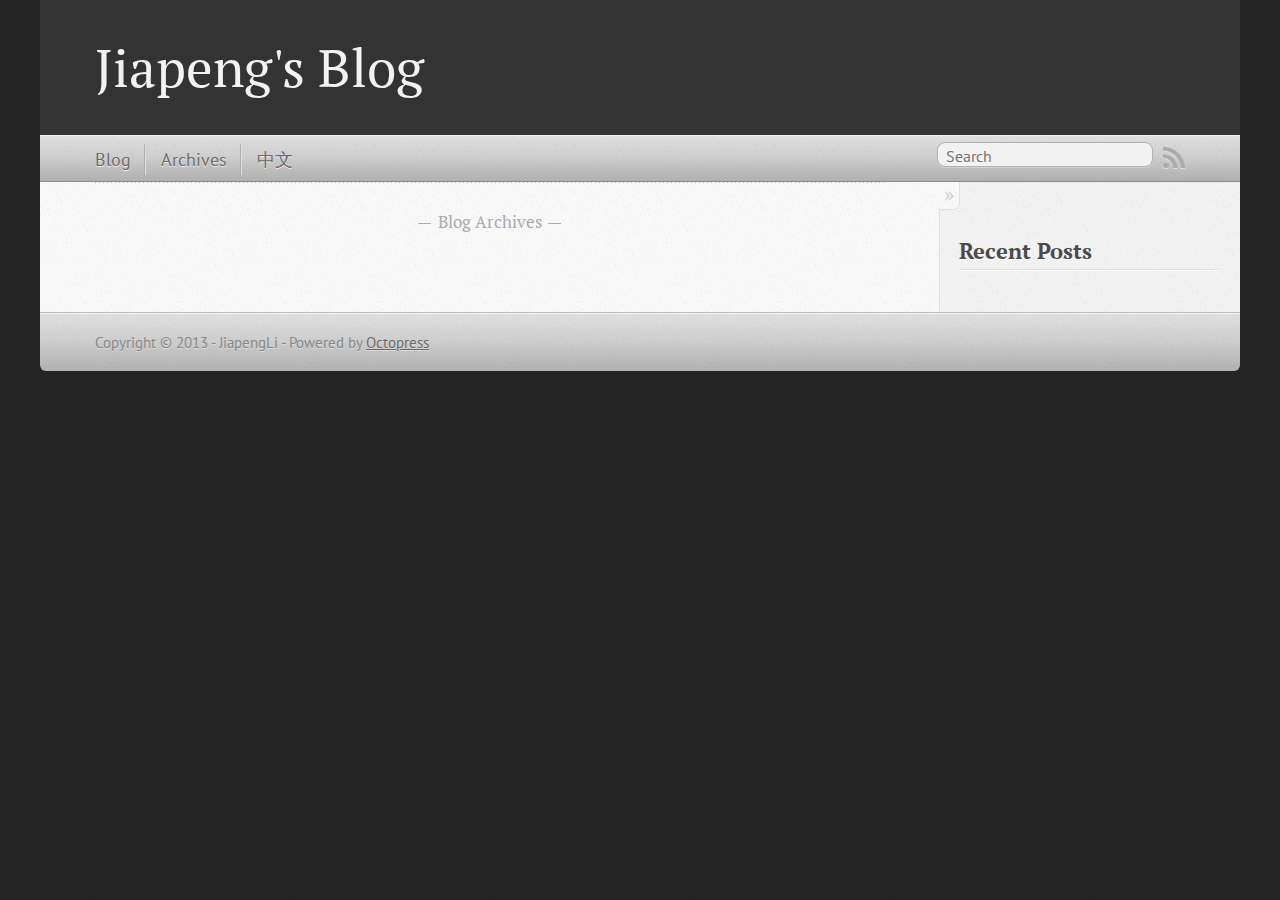
==== index.html @ 37bfa808 "Site updated at 2013-07-21 12:39:45 UTC" ====
<!DOCTYPE html>
<!--[if IEMobile 7 ]><html class="no-js iem7"><![endif]-->
<!--[if lt IE 9]><html class="no-js lte-ie8"><![endif]-->
<!--[if (gt IE 8)|(gt IEMobile 7)|!(IEMobile)|!(IE)]><!--><html class="no-js" lang="en"><!--<![endif]-->
<head>
  <meta charset="utf-8">
  <title>Jiapeng's Blog</title>
  <meta name="author" content="JiapengLi">

  
  <meta name="description" content=" Blog Archives Recent Posts ">
  

  <!-- http://t.co/dKP3o1e -->
  <meta name="HandheldFriendly" content="True">
  <meta name="MobileOptimized" content="320">
  <meta name="viewport" content="width=device-width, initial-scale=1">

  
  <link rel="canonical" href="http://en.jiapeng.me">
  <link href="./favicon.png" rel="icon">
  <link href="./stylesheets/screen.css" media="screen, projection" rel="stylesheet" type="text/css">
  <link href="/atom.xml" rel="alternate" title="Jiapeng's Blog" type="application/atom+xml">
  <script src="./javascripts/modernizr-2.0.js"></script>
  <script src="//ajax.googleapis.com/ajax/libs/jquery/1.9.1/jquery.min.js"></script>
  <script>!window.jQuery && document.write(unescape('%3Cscript src="./javascripts/lib/jquery.min.js"%3E%3C/script%3E'))</script>
  <script src="./javascripts/octopress.js" type="text/javascript"></script>
  <!--Fonts from Google"s Web font directory at http://google.com/webfonts -->
<link href="http://fonts.googleapis.com/css?family=PT+Serif:regular,italic,bold,bolditalic" rel="stylesheet" type="text/css">
<link href="http://fonts.googleapis.com/css?family=PT+Sans:regular,italic,bold,bolditalic" rel="stylesheet" type="text/css">

  

</head>

<body   >
  <header role="banner"><hgroup>
  <h1><a href="./">Jiapeng's Blog</a></h1>
  
</hgroup>

</header>
  <nav role="navigation"><ul class="subscription" data-subscription="rss">
  <li><a href="/atom.xml" rel="subscribe-rss" title="subscribe via RSS">RSS</a></li>
  
</ul>
  
<form action="http://google.com/search" method="get">
  <fieldset role="search">
    <input type="hidden" name="q" value="site:en.jiapeng.me" />
    <input class="search" type="text" name="q" results="0" placeholder="Search"/>
  </fieldset>
</form>
  
<ul class="main-navigation">
  <li><a href="./">Blog</a></li>
  <li><a href="./blog/archives">Archives</a></li>
  
    <li><a href="http://cn.jiapeng.me/" target="_blank">中文</a></li>
  
  
</ul>

</nav>
  <div id="main">
    <div id="content">
      <div class="blog-index">
  
  
  <div class="pagination">
    
    <a href="./blog/archives">Blog Archives</a>
    
  </div>
</div>
<aside class="sidebar">
  
    <section>
  <h1>Recent Posts</h1>
  <ul id="recent_posts">
    
  </ul>
</section>





  
</aside>

    </div>
  </div>
  <footer role="contentinfo"><p>
  Copyright &copy; 2013 - JiapengLi -
  <span class="credit">Powered by <a href="http://octopress.org">Octopress</a></span>
</p>

</footer>
  







  <script type="text/javascript">
    (function(){
      var twitterWidgets = document.createElement('script');
      twitterWidgets.type = 'text/javascript';
      twitterWidgets.async = true;
      twitterWidgets.src = '//platform.twitter.com/widgets.js';
      document.getElementsByTagName('head')[0].appendChild(twitterWidgets);
    })();
  </script>





</body>
</html>
---- stylesheets/screen.css ----
html,body,div,span,applet,object,iframe,h1,h2,h3,h4,h5,h6,p,blockquote,pre,a,abbr,acronym,address,big,cite,code,del,dfn,em,img,ins,kbd,q,s,samp,small,strike,strong,sub,sup,tt,var,b,u,i,center,dl,dt,dd,ol,ul,li,fieldset,form,label,legend,table,caption,tbody,tfoot,thead,tr,th,td,article,aside,canvas,details,embed,figure,figcaption,footer,header,hgroup,menu,nav,output,ruby,section,summary,time,mark,audio,video{margin:0;padding:0;border:0;font:inherit;font-size:100%;vertical-align:baseline}html{line-height:1}ol,ul{list-style:none}table{border-collapse:collapse;border-spacing:0}caption,th,td{text-align:left;font-weight:normal;vertical-align:middle}q,blockquote{quotes:none}q:before,q:after,blockquote:before,blockquote:after{content:"";content:none}a img{border:none}article,aside,details,figcaption,figure,footer,header,hgroup,menu,nav,section,summary{display:block}a{color:#1863a1}a:visited{color:#751590}a:focus{color:#0181eb}a:hover{color:#0181eb}a:active{color:#01579f}aside.sidebar a{color:#1863a1}aside.sidebar a:focus{color:#0181eb}aside.sidebar a:hover{color:#0181eb}aside.sidebar a:active{color:#01579f}a{-webkit-transition:color 0.3s;-moz-transition:color 0.3s;-o-transition:color 0.3s;transition:color 0.3s}html{background:#252525 url('/images/line-tile.png?1374402811') top left}body>div{background:#f2f2f2 url('/images/noise.png?1374402811') top left;border-bottom:1px solid #bfbfbf}body>div>div{background:#f8f8f8 url('/images/noise.png?1374402811') top left;border-right:1px solid #e0e0e0}.heading,body>header h1,h1,h2,h3,h4,h5,h6{font-family:"PT Serif","Georgia","Helvetica Neue",Arial,sans-serif}.sans,body>header h2,article header p.meta,article>footer,#content .blog-index footer,html .gist .gist-file .gist-meta,#blog-archives a.category,#blog-archives time,aside.sidebar section,body>footer{font-family:"PT Sans","Helvetica Neue",Arial,sans-serif}.serif,body,#content .blog-index a[rel=full-article]{font-family:"PT Serif",Georgia,Times,"Times New Roman",serif}.mono,pre,code,tt,p code,li code{font-family:Menlo,Monaco,"Andale Mono","lucida console","Courier New",monospace}body>header h1{font-size:2.2em;font-family:"PT Serif","Georgia","Helvetica Neue",Arial,sans-serif;font-weight:normal;line-height:1.2em;margin-bottom:0.6667em}body>header h2{font-family:"PT Serif","Georgia","Helvetica Neue",Arial,sans-serif}body{line-height:1.5em;color:#222}h1{font-size:2.2em;line-height:1.2em}@media only screen and (min-width: 992px){body{font-size:1.15em}h1{font-size:2.6em;line-height:1.2em}}h1,h2,h3,h4,h5,h6{text-rendering:optimizelegibility;margin-bottom:1em;font-weight:bold}h2,section h1{font-size:1.5em}h3,section h2,section section h1{font-size:1.3em}h4,section h3,section section h2,section section section h1{font-size:1em}h5,section h4,section section h3{font-size:.9em}h6,section h5,section section h4,section section section h3{font-size:.8em}p,article blockquote,ul,ol{margin-bottom:1.5em}ul{list-style-type:disc}ul ul{list-style-type:circle;margin-bottom:0px}ul ul ul{list-style-type:square;margin-bottom:0px}ol{list-style-type:decimal}ol ol{list-style-type:lower-alpha;margin-bottom:0px}ol ol ol{list-style-type:lower-roman;margin-bottom:0px}ul,ul ul,ul ol,ol,ol ul,ol ol{margin-left:1.3em}ul ul,ul ol,ol ul,ol ol{margin-bottom:0em}strong{font-weight:bold}em{font-style:italic}sup,sub{font-size:0.75em;position:relative;display:inline-block;padding:0 .2em;line-height:.8em}sup{top:-.5em}sub{bottom:-.5em}a[rev='footnote']{font-size:.75em;padding:0 .3em;line-height:1}q{font-style:italic}q:before{content:"\201C"}q:after{content:"\201D"}em,dfn{font-style:italic}strong,dfn{font-weight:bold}del,s{text-decoration:line-through}abbr,acronym{border-bottom:1px dotted;cursor:help}hr{margin-bottom:0.2em}small{font-size:.8em}big{font-size:1.2em}article blockquote{font-style:italic;position:relative;font-size:1.2em;line-height:1.5em;padding-left:1em;border-left:4px solid rgba(170,170,170,0.5)}article blockquote cite{font-style:italic}article blockquote cite a{color:#aaa !important;word-wrap:break-word}article blockquote cite:before{content:'\2014';padding-right:.3em;padding-left:.3em;color:#aaa}@media only screen and (min-width: 992px){article blockquote{padding-left:1.5em;border-left-width:4px}}.pullquote-right:before,.pullquote-left:before{padding:0;border:none;content:attr(data-pullquote);float:right;width:45%;margin:.5em 0 1em 1.5em;position:relative;top:7px;font-size:1.4em;line-height:1.45em}.pullquote-left:before{float:left;margin:.5em 1.5em 1em 0}.force-wrap,article a,aside.sidebar a{white-space:-moz-pre-wrap;white-space:-pre-wrap;white-space:-o-pre-wrap;white-space:pre-wrap;word-wrap:break-word}.group,body>header,body>nav,body>footer,body #content>article,body #content>div>article,body #content>div>section,body div.pagination,aside.sidebar,#main,#content,.sidebar{*zoom:1}.group:after,body>header:after,body>nav:after,body>footer:after,body #content>article:after,body #content>div>section:after,body div.pagination:after,#main:after,#content:after,.sidebar:after{content:"";display:table;clear:both}body{-webkit-text-size-adjust:none;max-width:1200px;position:relative;margin:0 auto}body>header,body>nav,body>footer,body #content>article,body #content>div>article,body #content>div>section{padding-left:18px;padding-right:18px}@media only screen and (min-width: 480px){body>header,body>nav,body>footer,body #content>article,body #content>div>article,body #content>div>section{padding-left:25px;padding-right:25px}}@media only screen and (min-width: 768px){body>header,body>nav,body>footer,body #content>article,body #content>div>article,body #content>div>section{padding-left:35px;padding-right:35px}}@media only screen and (min-width: 992px){body>header,body>nav,body>footer,body #content>article,body #content>div>article,body #content>div>section{padding-left:55px;padding-right:55px}}body div.pagination{margin-left:18px;margin-right:18px}@media only screen and (min-width: 480px){body div.pagination{margin-left:25px;margin-right:25px}}@media only screen and (min-width: 768px){body div.pagination{margin-left:35px;margin-right:35px}}@media only screen and (min-width: 992px){body div.pagination{margin-left:55px;margin-right:55px}}body>header{font-size:1em;padding-top:1.5em;padding-bottom:1.5em}#content{overflow:hidden}#content>div,#content>article{width:100%}aside.sidebar{float:none;padding:0 18px 1px;background-color:#f7f7f7;border-top:1px solid #e0e0e0}.flex-content,article img,article video,article .flash-video,aside.sidebar img{max-width:100%;height:auto}.basic-alignment.left,article img.left,article video.left,article .left.flash-video,aside.sidebar img.left{float:left;margin-right:1.5em}.basic-alignment.right,article img.right,article video.right,article .right.flash-video,aside.sidebar img.right{float:right;margin-left:1.5em}.basic-alignment.center,article img.center,article video.center,article .center.flash-video,aside.sidebar img.center{display:block;margin:0 auto 1.5em}.basic-alignment.left,article img.left,article video.left,article .left.flash-video,aside.sidebar img.left,.basic-alignment.right,article img.right,article video.right,article .right.flash-video,aside.sidebar img.right{margin-bottom:.8em}.toggle-sidebar,.no-sidebar .toggle-sidebar{display:none}@media only screen and (min-width: 750px){body.sidebar-footer aside.sidebar{float:none;width:auto;clear:left;margin:0;padding:0 35px 1px;background-color:#f7f7f7;border-top:1px solid #eaeaea}body.sidebar-footer aside.sidebar section.odd,body.sidebar-footer aside.sidebar section.even{float:left;width:48%}body.sidebar-footer aside.sidebar section.odd{margin-left:0}body.sidebar-footer aside.sidebar section.even{margin-left:4%}body.sidebar-footer aside.sidebar.thirds section{width:30%;margin-left:5%}body.sidebar-footer aside.sidebar.thirds section.first{margin-left:0;clear:both}}body.sidebar-footer #content{margin-right:0px}body.sidebar-footer .toggle-sidebar{display:none}@media only screen and (min-width: 550px){body>header{font-size:1em}}@media only screen and (min-width: 750px){aside.sidebar{float:none;width:auto;clear:left;margin:0;padding:0 35px 1px;background-color:#f7f7f7;border-top:1px solid #eaeaea}aside.sidebar section.odd,aside.sidebar section.even{float:left;width:48%}aside.sidebar section.odd{margin-left:0}aside.sidebar section.even{margin-left:4%}aside.sidebar.thirds section{width:30%;margin-left:5%}aside.sidebar.thirds section.first{margin-left:0;clear:both}}@media only screen and (min-width: 768px){body{-webkit-text-size-adjust:auto}body>header{font-size:1.2em}#main{padding:0;margin:0 auto}#content{overflow:visible;margin-right:240px;position:relative}.no-sidebar #content{margin-right:0;border-right:0}.collapse-sidebar #content{margin-right:20px}#content>div,#content>article{padding-top:17.5px;padding-bottom:17.5px;float:left}aside.sidebar{width:210px;padding:0 15px 15px;background:none;clear:none;float:left;margin:0 -100% 0 0}aside.sidebar section{width:auto;margin-left:0}aside.sidebar section.odd,aside.sidebar section.even{float:none;width:auto;margin-left:0}.collapse-sidebar aside.sidebar{float:none;width:auto;clear:left;margin:0;padding:0 35px 1px;background-color:#f7f7f7;border-top:1px solid #eaeaea}.collapse-sidebar aside.sidebar section.odd,.collapse-sidebar aside.sidebar section.even{float:left;width:48%}.collapse-sidebar aside.sidebar section.odd{margin-left:0}.collapse-sidebar aside.sidebar section.even{margin-left:4%}.collapse-sidebar aside.sidebar.thirds section{width:30%;margin-left:5%}.collapse-sidebar aside.sidebar.thirds section.first{margin-left:0;clear:both}}@media only screen and (min-width: 992px){body>header{font-size:1.3em}#content{margin-right:300px}#content>div,#content>article{padding-top:27.5px;padding-bottom:27.5px}aside.sidebar{width:260px;padding:1.2em 20px 20px}.collapse-sidebar aside.sidebar{padding-left:55px;padding-right:55px}}@media only screen and (min-width: 768px){ul,ol{margin-left:0}}body>header{background:#333}body>header h1{display:inline-block;margin:0}body>header h1 a,body>header h1 a:visited,body>header h1 a:hover{color:#f2f2f2;text-decoration:none}body>header h2{margin:.2em 0 0;font-size:1em;color:#aaa;font-weight:normal}body>nav{position:relative;background-color:#ccc;background:url('/images/noise.png?1374402811'),-webkit-gradient(linear, 50% 0%, 50% 100%, color-stop(0%, #e0e0e0), color-stop(50%, #cccccc), color-stop(100%, #b0b0b0));background:url('/images/noise.png?1374402811'),-webkit-linear-gradient(#e0e0e0,#cccccc,#b0b0b0);background:url('/images/noise.png?1374402811'),-moz-linear-gradient(#e0e0e0,#cccccc,#b0b0b0);background:url('/images/noise.png?1374402811'),-o-linear-gradient(#e0e0e0,#cccccc,#b0b0b0);background:url('/images/noise.png?1374402811'),linear-gradient(#e0e0e0,#cccccc,#b0b0b0);border-top:1px solid #f2f2f2;border-bottom:1px solid #8c8c8c;padding-top:.35em;padding-bottom:.35em}body>nav form{-webkit-background-clip:padding;-moz-background-clip:padding;background-clip:padding-box;margin:0;padding:0}body>nav form .search{padding:.3em .5em 0;font-size:.85em;font-family:"PT Sans","Helvetica Neue",Arial,sans-serif;line-height:1.1em;width:95%;-webkit-border-radius:0.5em;-moz-border-radius:0.5em;-ms-border-radius:0.5em;-o-border-radius:0.5em;border-radius:0.5em;-webkit-background-clip:padding;-moz-background-clip:padding;background-clip:padding-box;-webkit-box-shadow:#d1d1d1 0 1px;-moz-box-shadow:#d1d1d1 0 1px;box-shadow:#d1d1d1 0 1px;background-color:#f2f2f2;border:1px solid #b3b3b3;color:#888}body>nav form .search:focus{color:#444;border-color:#80b1df;-webkit-box-shadow:#80b1df 0 0 4px,#80b1df 0 0 3px inset;-moz-box-shadow:#80b1df 0 0 4px,#80b1df 0 0 3px inset;box-shadow:#80b1df 0 0 4px,#80b1df 0 0 3px inset;background-color:#fff;outline:none}body>nav fieldset[role=search]{float:right;width:48%}body>nav fieldset.mobile-nav{float:left;width:48%}body>nav fieldset.mobile-nav select{width:100%;font-size:.8em;border:1px solid #888}body>nav ul{display:none}@media only screen and (min-width: 550px){body>nav{font-size:.9em}body>nav ul{margin:0;padding:0;border:0;overflow:hidden;*zoom:1;float:left;display:block;padding-top:.15em}body>nav ul li{list-style-image:none;list-style-type:none;margin-left:0;white-space:nowrap;display:inline;float:left;padding-left:0;padding-right:0}body>nav ul li:first-child,body>nav ul li.first{padding-left:0}body>nav ul li:last-child{padding-right:0}body>nav ul li.last{padding-right:0}body>nav ul.subscription{margin-left:.8em;float:right}body>nav ul.subscription li:last-child a{padding-right:0}body>nav ul li{margin:0}body>nav a{color:#6b6b6b;font-family:"PT Sans","Helvetica Neue",Arial,sans-serif;text-shadow:#ebebeb 0 1px;float:left;text-decoration:none;font-size:1.1em;padding:.1em 0;line-height:1.5em}body>nav a:visited{color:#6b6b6b}body>nav a:hover{color:#2b2b2b}body>nav li+li{border-left:1px solid #b0b0b0;margin-left:.8em}body>nav li+li a{padding-left:.8em;border-left:1px solid #dedede}body>nav form{float:right;text-align:left;padding-left:.8em;width:175px}body>nav form .search{width:93%;font-size:.95em;line-height:1.2em}body>nav ul[data-subscription$=email]+form{width:97px}body>nav ul[data-subscription$=email]+form .search{width:91%}body>nav fieldset.mobile-nav{display:none}body>nav fieldset[role=search]{width:99%}}@media only screen and (min-width: 992px){body>nav form{width:215px}body>nav ul[data-subscription$=email]+form{width:147px}}.no-placeholder body>nav .search{background:#f2f2f2 url('/images/search.png?1374402811') 0.3em 0.25em no-repeat;text-indent:1.3em}@media only screen and (min-width: 550px){.maskImage body>nav ul[data-subscription$=email]+form{width:123px}}@media only screen and (min-width: 992px){.maskImage body>nav ul[data-subscription$=email]+form{width:173px}}.maskImage ul.subscription{position:relative;top:.2em}.maskImage ul.subscription li,.maskImage ul.subscription a{border:0;padding:0}.maskImage a[rel=subscribe-rss]{position:relative;top:0px;text-indent:-999999em;background-color:#dedede;border:0;padding:0}.maskImage a[rel=subscribe-rss],.maskImage a[rel=subscribe-rss]:after{-webkit-mask-image:url('/images/rss.png?1374402811');-moz-mask-image:url('/images/rss.png?1374402811');-ms-mask-image:url('/images/rss.png?1374402811');-o-mask-image:url('/images/rss.png?1374402811');mask-image:url('/images/rss.png?1374402811');-webkit-mask-repeat:no-repeat;-moz-mask-repeat:no-repeat;-ms-mask-repeat:no-repeat;-o-mask-repeat:no-repeat;mask-repeat:no-repeat;width:22px;height:22px}.maskImage a[rel=subscribe-rss]:after{content:"";position:absolute;top:-1px;left:0;background-color:#ababab}.maskImage a[rel=subscribe-rss]:hover:after{background-color:#9e9e9e}.maskImage a[rel=subscribe-email]{position:relative;top:0px;text-indent:-999999em;background-color:#dedede;border:0;padding:0}.maskImage a[rel=subscribe-email],.maskImage a[rel=subscribe-email]:after{-webkit-mask-image:url('/images/email.png?1374402811');-moz-mask-image:url('/images/email.png?1374402811');-ms-mask-image:url('/images/email.png?1374402811');-o-mask-image:url('/images/email.png?1374402811');mask-image:url('/images/email.png?1374402811');-webkit-mask-repeat:no-repeat;-moz-mask-repeat:no-repeat;-ms-mask-repeat:no-repeat;-o-mask-repeat:no-repeat;mask-repeat:no-repeat;width:28px;height:22px}.maskImage a[rel=subscribe-email]:after{content:"";position:absolute;top:-1px;left:0;background-color:#ababab}.maskImage a[rel=subscribe-email]:hover:after{background-color:#9e9e9e}article{padding-top:1em}article header{position:relative;padding-top:2em;padding-bottom:1em;margin-bottom:1em;background:url('[data-uri]') bottom left repeat-x}article header h1{margin:0}article header h1 a{text-decoration:none}article header h1 a:hover{text-decoration:underline}article header p{font-size:.9em;color:#aaa;margin:0}article header p.meta{text-transform:uppercase;position:absolute;top:0}@media only screen and (min-width: 768px){article header{margin-bottom:1.5em;padding-bottom:1em;background:url('[data-uri]') bottom left repeat-x}}article h2{padding-top:0.8em;background:url('[data-uri]') top left repeat-x}.entry-content article h2:first-child,article header+h2{padding-top:0}article h2:first-child,article header+h2{background:none}article .feature{padding-top:.5em;margin-bottom:1em;padding-bottom:1em;background:url('[data-uri]') bottom left repeat-x;font-size:2.0em;font-style:italic;line-height:1.3em}article img,article video,article .flash-video{-webkit-border-radius:0.3em;-moz-border-radius:0.3em;-ms-border-radius:0.3em;-o-border-radius:0.3em;border-radius:0.3em;-webkit-box-shadow:rgba(0,0,0,0.15) 0 1px 4px;-moz-box-shadow:rgba(0,0,0,0.15) 0 1px 4px;box-shadow:rgba(0,0,0,0.15) 0 1px 4px;-webkit-box-sizing:border-box;-moz-box-sizing:border-box;box-sizing:border-box;border:#fff 0.5em solid}article video,article .flash-video{margin:0 auto 1.5em}article video{display:block;width:100%}article .flash-video>div{position:relative;display:block;padding-bottom:56.25%;padding-top:1px;height:0;overflow:hidden}article .flash-video>div iframe,article .flash-video>div object,article .flash-video>div embed{position:absolute;top:0;left:0;width:100%;height:100%}article>footer{padding-bottom:2.5em;margin-top:2em}article>footer p.meta{margin-bottom:.8em;font-size:.85em;clear:both;overflow:hidden}.blog-index article+article{background:url('[data-uri]') top left repeat-x}#content .blog-index{padding-top:0;padding-bottom:0}#content .blog-index article{padding-top:2em}#content .blog-index article header{background:none;padding-bottom:0}#content .blog-index article h1{font-size:2.2em}#content .blog-index article h1 a{color:inherit}#content .blog-index article h1 a:hover{color:#0181eb}#content .blog-index a[rel=full-article]{background:#ebebeb;display:inline-block;padding:.4em .8em;margin-right:.5em;text-decoration:none;color:#666;-webkit-transition:background-color 0.5s;-moz-transition:background-color 0.5s;-o-transition:background-color 0.5s;transition:background-color 0.5s}#content .blog-index a[rel=full-article]:hover{background:#0181eb;text-shadow:none;color:#f8f8f8}#content .blog-index footer{margin-top:1em}.separator,article>footer .byline+time:before,article>footer time+time:before,article>footer .comments:before,article>footer .byline ~ .categories:before{content:"\2022 ";padding:0 .4em 0 .2em;display:inline-block}#content div.pagination{text-align:center;font-size:.95em;position:relative;background:url('[data-uri]') top left repeat-x;padding-top:1.5em;padding-bottom:1.5em}#content div.pagination a{text-decoration:none;color:#aaa}#content div.pagination a.prev{position:absolute;left:0}#content div.pagination a.next{position:absolute;right:0}#content div.pagination a:hover{color:#0181eb}#content div.pagination a[href*=archive]:before,#content div.pagination a[href*=archive]:after{content:'\2014';padding:0 .3em}p.meta+.sharing{padding-top:1em;padding-left:0;background:url('[data-uri]') top left repeat-x}#fb-root{display:none}.highlight,html .gist .gist-file .gist-syntax .gist-highlight{border:1px solid #05232b !important}.highlight table td.code,html .gist .gist-file .gist-syntax .gist-highlight table td.code{width:100%}.highlight .line-numbers,html .gist .gist-file .gist-syntax .highlight .line_numbers{text-align:right;font-size:13px;line-height:1.45em;background:#073642 url('/images/noise.png?1374402811') top left !important;border-right:1px solid #00232c !important;-webkit-box-shadow:#083e4b -1px 0 inset;-moz-box-shadow:#083e4b -1px 0 inset;box-shadow:#083e4b -1px 0 inset;text-shadow:#021014 0 -1px;padding:.8em !important;-webkit-border-radius:0;-moz-border-radius:0;-ms-border-radius:0;-o-border-radius:0;border-radius:0}.highlight .line-numbers span,html .gist .gist-file .gist-syntax .highlight .line_numbers span{color:#586e75 !important}figure.code,.gist-file,pre{-webkit-box-shadow:rgba(0,0,0,0.06) 0 0 10px;-moz-box-shadow:rgba(0,0,0,0.06) 0 0 10px;box-shadow:rgba(0,0,0,0.06) 0 0 10px}figure.code .highlight pre,.gist-file .highlight pre,pre .highlight pre{-webkit-box-shadow:none;-moz-box-shadow:none;box-shadow:none}.gist .highlight *::-moz-selection,figure.code .highlight *::-moz-selection{background:#386774;color:inherit;text-shadow:#002b36 0 1px}.gist .highlight *::-webkit-selection,figure.code .highlight *::-webkit-selection{background:#386774;color:inherit;text-shadow:#002b36 0 1px}.gist .highlight *::selection,figure.code .highlight *::selection{background:#386774;color:inherit;text-shadow:#002b36 0 1px}html .gist .gist-file{margin-bottom:1.8em;position:relative;border:none;padding-top:26px !important}html .gist .gist-file .highlight{margin-bottom:0}html .gist .gist-file .gist-syntax{border-bottom:0 !important;background:none !important}html .gist .gist-file .gist-syntax .gist-highlight{background:#002b36 !important}html .gist .gist-file .gist-syntax .highlight pre{padding:0}html .gist .gist-file .gist-meta{padding:.6em 0.8em;border:1px solid #083e4b !important;color:#586e75;font-size:.7em !important;background:#073642 url('/images/noise.png?1374402811') top left;line-height:1.5em}html .gist .gist-file .gist-meta a{color:#75878b !important;text-decoration:none}html .gist .gist-file .gist-meta a:hover{text-decoration:underline}html .gist .gist-file .gist-meta a:hover{color:#93a1a1 !important}html .gist .gist-file .gist-meta a[href*='#file']{position:absolute;top:0;left:0;right:-10px;color:#474747 !important}html .gist .gist-file .gist-meta a[href*='#file']:hover{color:#1863a1 !important}html .gist .gist-file .gist-meta a[href*=raw]{top:.4em}pre{background:#002b36 url('/images/noise.png?1374402811') top left;-webkit-border-radius:0.4em;-moz-border-radius:0.4em;-ms-border-radius:0.4em;-o-border-radius:0.4em;border-radius:0.4em;border:1px solid #05232b;line-height:1.45em;font-size:13px;margin-bottom:2.1em;padding:.8em 1em;color:#93a1a1;overflow:auto}h3.filename+pre{-moz-border-radius-topleft:0px;-webkit-border-top-left-radius:0px;border-top-left-radius:0px;-moz-border-radius-topright:0px;-webkit-border-top-right-radius:0px;border-top-right-radius:0px}p code,li code{display:inline-block;white-space:no-wrap;background:#fff;font-size:.8em;line-height:1.5em;color:#555;border:1px solid #ddd;-webkit-border-radius:0.4em;-moz-border-radius:0.4em;-ms-border-radius:0.4em;-o-border-radius:0.4em;border-radius:0.4em;padding:0 .3em;margin:-1px 0}p pre code,li pre code{font-size:1em !important;background:none;border:none}.pre-code,html .gist .gist-file .gist-syntax .highlight pre,.highlight code{font-family:Menlo,Monaco,"Andale Mono","lucida console","Courier New",monospace !important;overflow:scroll;overflow-y:hidden;display:block;padding:.8em;overflow-x:auto;line-height:1.45em;background:#002b36 url('/images/noise.png?1374402811') top left !important;color:#93a1a1 !important}.pre-code span,html .gist .gist-file .gist-syntax .highlight pre span,.highlight code span{color:#93a1a1 !important}.pre-code span,html .gist .gist-file .gist-syntax .highlight pre span,.highlight code span{font-style:normal !important;font-weight:normal !important}.pre-code .c,html .gist .gist-file .gist-syntax .highlight pre .c,.highlight code .c{color:#586e75 !important;font-style:italic !important}.pre-code .cm,html .gist .gist-file .gist-syntax .highlight pre .cm,.highlight code .cm{color:#586e75 !important;font-style:italic !important}.pre-code .cp,html .gist .gist-file .gist-syntax .highlight pre .cp,.highlight code .cp{color:#586e75 !important;font-style:italic !important}.pre-code .c1,html .gist .gist-file .gist-syntax .highlight pre .c1,.highlight code .c1{color:#586e75 !important;font-style:italic !important}.pre-code .cs,html .gist .gist-file .gist-syntax .highlight pre .cs,.highlight code .cs{color:#586e75 !important;font-weight:bold !important;font-style:italic !important}.pre-code .err,html .gist .gist-file .gist-syntax .highlight pre .err,.highlight code .err{color:#dc322f !important;background:none !important}.pre-code .k,html .gist .gist-file .gist-syntax .highlight pre .k,.highlight code .k{color:#cb4b16 !important}.pre-code .o,html .gist .gist-file .gist-syntax .highlight pre .o,.highlight code .o{color:#93a1a1 !important;font-weight:bold !important}.pre-code .p,html .gist .gist-file .gist-syntax .highlight pre .p,.highlight code .p{color:#93a1a1 !important}.pre-code .ow,html .gist .gist-file .gist-syntax .highlight pre .ow,.highlight code .ow{color:#2aa198 !important;font-weight:bold !important}.pre-code .gd,html .gist .gist-file .gist-syntax .highlight pre .gd,.highlight code .gd{color:#93a1a1 !important;background-color:#372c34 !important;display:inline-block}.pre-code .gd .x,html .gist .gist-file .gist-syntax .highlight pre .gd .x,.highlight code .gd .x{color:#93a1a1 !important;background-color:#4d2d33 !important;display:inline-block}.pre-code .ge,html .gist .gist-file .gist-syntax .highlight pre .ge,.highlight code .ge{color:#93a1a1 !important;font-style:italic !important}.pre-code .gh,html .gist .gist-file .gist-syntax .highlight pre .gh,.highlight code .gh{color:#586e75 !important}.pre-code .gi,html .gist .gist-file .gist-syntax .highlight pre .gi,.highlight code .gi{color:#93a1a1 !important;background-color:#1a412b !important;display:inline-block}.pre-code .gi .x,html .gist .gist-file .gist-syntax .highlight pre .gi .x,.highlight code .gi .x{color:#93a1a1 !important;background-color:#355720 !important;display:inline-block}.pre-code .gs,html .gist .gist-file .gist-syntax .highlight pre .gs,.highlight code .gs{color:#93a1a1 !important;font-weight:bold !important}.pre-code .gu,html .gist .gist-file .gist-syntax .highlight pre .gu,.highlight code .gu{color:#6c71c4 !important}.pre-code .kc,html .gist .gist-file .gist-syntax .highlight pre .kc,.highlight code .kc{color:#859900 !important;font-weight:bold !important}.pre-code .kd,html .gist .gist-file .gist-syntax .highlight pre .kd,.highlight code .kd{color:#268bd2 !important}.pre-code .kp,html .gist .gist-file .gist-syntax .highlight pre .kp,.highlight code .kp{color:#cb4b16 !important;font-weight:bold !important}.pre-code .kr,html .gist .gist-file .gist-syntax .highlight pre .kr,.highlight code .kr{color:#d33682 !important;font-weight:bold !important}.pre-code .kt,html .gist .gist-file .gist-syntax .highlight pre .kt,.highlight code .kt{color:#2aa198 !important}.pre-code .n,html .gist .gist-file .gist-syntax .highlight pre .n,.highlight code .n{color:#268bd2 !important}.pre-code .na,html .gist .gist-file .gist-syntax .highlight pre .na,.highlight code .na{color:#268bd2 !important}.pre-code .nb,html .gist .gist-file .gist-syntax .highlight pre .nb,.highlight code .nb{color:#859900 !important}.pre-code .nc,html .gist .gist-file .gist-syntax .highlight pre .nc,.highlight code .nc{color:#d33682 !important}.pre-code .no,html .gist .gist-file .gist-syntax .highlight pre .no,.highlight code .no{color:#b58900 !important}.pre-code .nl,html .gist .gist-file .gist-syntax .highlight pre .nl,.highlight code .nl{color:#859900 !important}.pre-code .ne,html .gist .gist-file .gist-syntax .highlight pre .ne,.highlight code .ne{color:#268bd2 !important;font-weight:bold !important}.pre-code .nf,html .gist .gist-file .gist-syntax .highlight pre .nf,.highlight code .nf{color:#268bd2 !important;font-weight:bold !important}.pre-code .nn,html .gist .gist-file .gist-syntax .highlight pre .nn,.highlight code .nn{color:#b58900 !important}.pre-code .nt,html .gist .gist-file .gist-syntax .highlight pre .nt,.highlight code .nt{color:#268bd2 !important;font-weight:bold !important}.pre-code .nx,html .gist .gist-file .gist-syntax .highlight pre .nx,.highlight code .nx{color:#b58900 !important}.pre-code .vg,html .gist .gist-file .gist-syntax .highlight pre .vg,.highlight code .vg{color:#268bd2 !important}.pre-code .vi,html .gist .gist-file .gist-syntax .highlight pre .vi,.highlight code .vi{color:#268bd2 !important}.pre-code .nv,html .gist .gist-file .gist-syntax .highlight pre .nv,.highlight code .nv{color:#268bd2 !important}.pre-code .mf,html .gist .gist-file .gist-syntax .highlight pre .mf,.highlight code .mf{color:#2aa198 !important}.pre-code .m,html .gist .gist-file .gist-syntax .highlight pre .m,.highlight code .m{color:#2aa198 !important}.pre-code .mh,html .gist .gist-file .gist-syntax .highlight pre .mh,.highlight code .mh{color:#2aa198 !important}.pre-code .mi,html .gist .gist-file .gist-syntax .highlight pre .mi,.highlight code .mi{color:#2aa198 !important}.pre-code .s,html .gist .gist-file .gist-syntax .highlight pre .s,.highlight code .s{color:#2aa198 !important}.pre-code .sd,html .gist .gist-file .gist-syntax .highlight pre .sd,.highlight code .sd{color:#2aa198 !important}.pre-code .s2,html .gist .gist-file .gist-syntax .highlight pre .s2,.highlight code .s2{color:#2aa198 !important}.pre-code .se,html .gist .gist-file .gist-syntax .highlight pre .se,.highlight code .se{color:#dc322f !important}.pre-code .si,html .gist .gist-file .gist-syntax .highlight pre .si,.highlight code .si{color:#268bd2 !important}.pre-code .sr,html .gist .gist-file .gist-syntax .highlight pre .sr,.highlight code .sr{color:#2aa198 !important}.pre-code .s1,html .gist .gist-file .gist-syntax .highlight pre .s1,.highlight code .s1{color:#2aa198 !important}.pre-code div .gd,html .gist .gist-file .gist-syntax .highlight pre div .gd,.highlight code div .gd,.pre-code div .gd .x,html .gist .gist-file .gist-syntax .highlight pre div .gd .x,.highlight code div .gd .x,.pre-code div .gi,html .gist .gist-file .gist-syntax .highlight pre div .gi,.highlight code div .gi,.pre-code div .gi .x,html .gist .gist-file .gist-syntax .highlight pre div .gi .x,.highlight code div .gi .x{display:inline-block;width:100%}.highlight,.gist-highlight{margin-bottom:1.8em;background:#002b36;overflow-y:hidden;overflow-x:auto}.highlight pre,.gist-highlight pre{background:none;-webkit-border-radius:0px;-moz-border-radius:0px;-ms-border-radius:0px;-o-border-radius:0px;border-radius:0px;border:none;padding:0;margin-bottom:0}pre::-webkit-scrollbar,.highlight::-webkit-scrollbar,.gist-highlight::-webkit-scrollbar{height:.5em;background:rgba(255,255,255,0.15)}pre::-webkit-scrollbar-thumb:horizontal,.highlight::-webkit-scrollbar-thumb:horizontal,.gist-highlight::-webkit-scrollbar-thumb:horizontal{background:rgba(255,255,255,0.2);-webkit-border-radius:4px;border-radius:4px}.highlight code{background:#000}figure.code{background:none;padding:0;border:0;margin-bottom:1.5em}figure.code pre{margin-bottom:0}figure.code figcaption{position:relative}figure.code .highlight{margin-bottom:0}.code-title,html .gist .gist-file .gist-meta a[href*='#file'],h3.filename,figure.code figcaption{text-align:center;font-size:13px;line-height:2em;text-shadow:#cbcccc 0 1px 0;color:#474747;font-weight:normal;margin-bottom:0;-moz-border-radius-topleft:5px;-webkit-border-top-left-radius:5px;border-top-left-radius:5px;-moz-border-radius-topright:5px;-webkit-border-top-right-radius:5px;border-top-right-radius:5px;font-family:"Helvetica Neue", Arial, "Lucida Grande", "Lucida Sans Unicode", Lucida, sans-serif;background:#aaa url('/images/code_bg.png?1374402811') top repeat-x;border:1px solid #565656;border-top-color:#cbcbcb;border-left-color:#a5a5a5;border-right-color:#a5a5a5;border-bottom:0}.download-source,html .gist .gist-file .gist-meta a[href*=raw],figure.code figcaption a{position:absolute;right:.8em;text-decoration:none;color:#666 !important;z-index:1;font-size:13px;text-shadow:#cbcccc 0 1px 0;padding-left:3em}.download-source:hover,html .gist .gist-file .gist-meta a[href*=raw]:hover,figure.code figcaption a:hover{text-decoration:underline}#archive #content>div,#archive #content>div>article{padding-top:0}#blog-archives{color:#aaa}#blog-archives article{padding:1em 0 1em;position:relative;background:url('[data-uri]') bottom left repeat-x}#blog-archives article:last-child{background:none}#blog-archives article footer{padding:0;margin:0}#blog-archives h1{color:#222;margin-bottom:.3em}#blog-archives h2{display:none}#blog-archives h1{font-size:1.5em}#blog-archives h1 a{text-decoration:none;color:inherit;font-weight:normal;display:inline-block}#blog-archives h1 a:hover{text-decoration:underline}#blog-archives h1 a:hover{color:#0181eb}#blog-archives a.category,#blog-archives time{color:#aaa}#blog-archives .entry-content{display:none}#blog-archives time{font-size:.9em;line-height:1.2em}#blog-archives time .month,#blog-archives time .day{display:inline-block}#blog-archives time .month{text-transform:uppercase}#blog-archives p{margin-bottom:1em}#blog-archives a,#blog-archives .entry-content a{color:inherit}#blog-archives a:hover,#blog-archives .entry-content a:hover{color:#0181eb}#blog-archives a:hover{color:#0181eb}@media only screen and (min-width: 550px){#blog-archives article{margin-left:5em}#blog-archives h2{margin-bottom:.3em;font-weight:normal;display:inline-block;position:relative;top:-1px;float:left}#blog-archives h2:first-child{padding-top:.75em}#blog-archives time{position:absolute;text-align:right;left:0em;top:1.8em}#blog-archives .year{display:none}#blog-archives article{padding-left:4.5em;padding-bottom:.7em}#blog-archives a.category{line-height:1.1em}}#content>.category article{margin-left:0;padding-left:6.8em}#content>.category .year{display:inline}.side-shadow-border,aside.sidebar section h1,aside.sidebar li{-webkit-box-shadow:#fff 0 1px;-moz-box-shadow:#fff 0 1px;box-shadow:#fff 0 1px}aside.sidebar{overflow:hidden;color:#4b4b4b;text-shadow:#fff 0 1px}aside.sidebar section{font-size:.8em;line-height:1.4em;margin-bottom:1.5em}aside.sidebar section h1{margin:1.5em 0 0;padding-bottom:.2em;border-bottom:1px solid #e0e0e0}aside.sidebar section h1+p{padding-top:.4em}aside.sidebar img{-webkit-border-radius:0.3em;-moz-border-radius:0.3em;-ms-border-radius:0.3em;-o-border-radius:0.3em;border-radius:0.3em;-webkit-box-shadow:rgba(0,0,0,0.15) 0 1px 4px;-moz-box-shadow:rgba(0,0,0,0.15) 0 1px 4px;box-shadow:rgba(0,0,0,0.15) 0 1px 4px;-webkit-box-sizing:border-box;-moz-box-sizing:border-box;box-sizing:border-box;border:#fff 0.3em solid}aside.sidebar ul{margin-bottom:0.5em;margin-left:0}aside.sidebar li{list-style:none;padding:.5em 0;margin:0;border-bottom:1px solid #e0e0e0}aside.sidebar li p:last-child{margin-bottom:0}aside.sidebar a{color:inherit;-webkit-transition:color 0.5s;-moz-transition:color 0.5s;-o-transition:color 0.5s;transition:color 0.5s}aside.sidebar:hover a{color:#1863a1}aside.sidebar:hover a:hover{color:#0181eb}.aside-alt-link,#pinboard_linkroll .pin-tag{color:#7e7e7e}.aside-alt-link:hover,#pinboard_linkroll .pin-tag:hover{color:#0181eb}@media only screen and (min-width: 768px){.toggle-sidebar{outline:none;position:absolute;right:-10px;top:0;bottom:0;display:inline-block;text-decoration:none;color:#cecece;width:9px;cursor:pointer}.toggle-sidebar:hover{background:#e9e9e9;background:-webkit-gradient(linear, 0% 50%, 100% 50%, color-stop(0%, rgba(224,224,224,0.5)), color-stop(100%, rgba(224,224,224,0)));background:-webkit-linear-gradient(left, rgba(224,224,224,0.5),rgba(224,224,224,0));background:-moz-linear-gradient(left, rgba(224,224,224,0.5),rgba(224,224,224,0));background:-o-linear-gradient(left, rgba(224,224,224,0.5),rgba(224,224,224,0));background:linear-gradient(left, rgba(224,224,224,0.5),rgba(224,224,224,0))}.toggle-sidebar:after{position:absolute;right:-11px;top:0;width:20px;font-size:1.2em;line-height:1.1em;padding-bottom:.15em;-moz-border-radius-bottomright:0.3em;-webkit-border-bottom-right-radius:0.3em;border-bottom-right-radius:0.3em;text-align:center;background:#f8f8f8 url('/images/noise.png?1374402811') top left;border-bottom:1px solid #e0e0e0;border-right:1px solid #e0e0e0;content:"\00BB";text-indent:-1px}.collapse-sidebar .toggle-sidebar{text-indent:0px;right:-20px;width:19px}.collapse-sidebar .toggle-sidebar:hover{background:#e9e9e9}.collapse-sidebar .toggle-sidebar:after{border-left:1px solid #e0e0e0;text-shadow:#fff 0 1px;content:"\00AB";left:0px;right:0;text-align:center;text-indent:0;border:0;border-right-width:0;background:none}}.googleplus h1{-moz-box-shadow:none !important;-webkit-box-shadow:none !important;-o-box-shadow:none !important;box-shadow:none !important;border-bottom:0px none !important}.googleplus a{text-decoration:none;white-space:normal !important;line-height:32px}.googleplus a img{float:left;margin-right:0.5em;border:0 none}.googleplus-hidden{position:absolute;top:-1000em;left:-1000em}#pinboard_linkroll .pin-title,#pinboard_linkroll .pin-description{display:block;margin-bottom:.5em}#pinboard_linkroll .pin-tag{text-decoration:none}#pinboard_linkroll .pin-tag:hover{text-decoration:underline}#pinboard_linkroll .pin-tag:after{content:','}#pinboard_linkroll .pin-tag:last-child:after{content:''}.delicious-posts a.delicious-link{margin-bottom:.5em;display:block}.delicious-posts p{font-size:1em}body>footer{font-size:.8em;color:#888;text-shadow:#d9d9d9 0 1px;background-color:#ccc;background:url('/images/noise.png?1374402811'),-webkit-gradient(linear, 50% 0%, 50% 100%, color-stop(0%, #e0e0e0), color-stop(50%, #cccccc), color-stop(100%, #b0b0b0));background:url('/images/noise.png?1374402811'),-webkit-linear-gradient(#e0e0e0,#cccccc,#b0b0b0);background:url('/images/noise.png?1374402811'),-moz-linear-gradient(#e0e0e0,#cccccc,#b0b0b0);background:url('/images/noise.png?1374402811'),-o-linear-gradient(#e0e0e0,#cccccc,#b0b0b0);background:url('/images/noise.png?1374402811'),linear-gradient(#e0e0e0,#cccccc,#b0b0b0);border-top:1px solid #f2f2f2;position:relative;padding-top:1em;padding-bottom:1em;margin-bottom:3em;-moz-border-radius-bottomleft:0.4em;-webkit-border-bottom-left-radius:0.4em;border-bottom-left-radius:0.4em;-moz-border-radius-bottomright:0.4em;-webkit-border-bottom-right-radius:0.4em;border-bottom-right-radius:0.4em;z-index:1}body>footer a{color:#6b6b6b}body>footer a:visited{color:#6b6b6b}body>footer a:hover{color:#484848}body>footer p:last-child{margin-bottom:0}
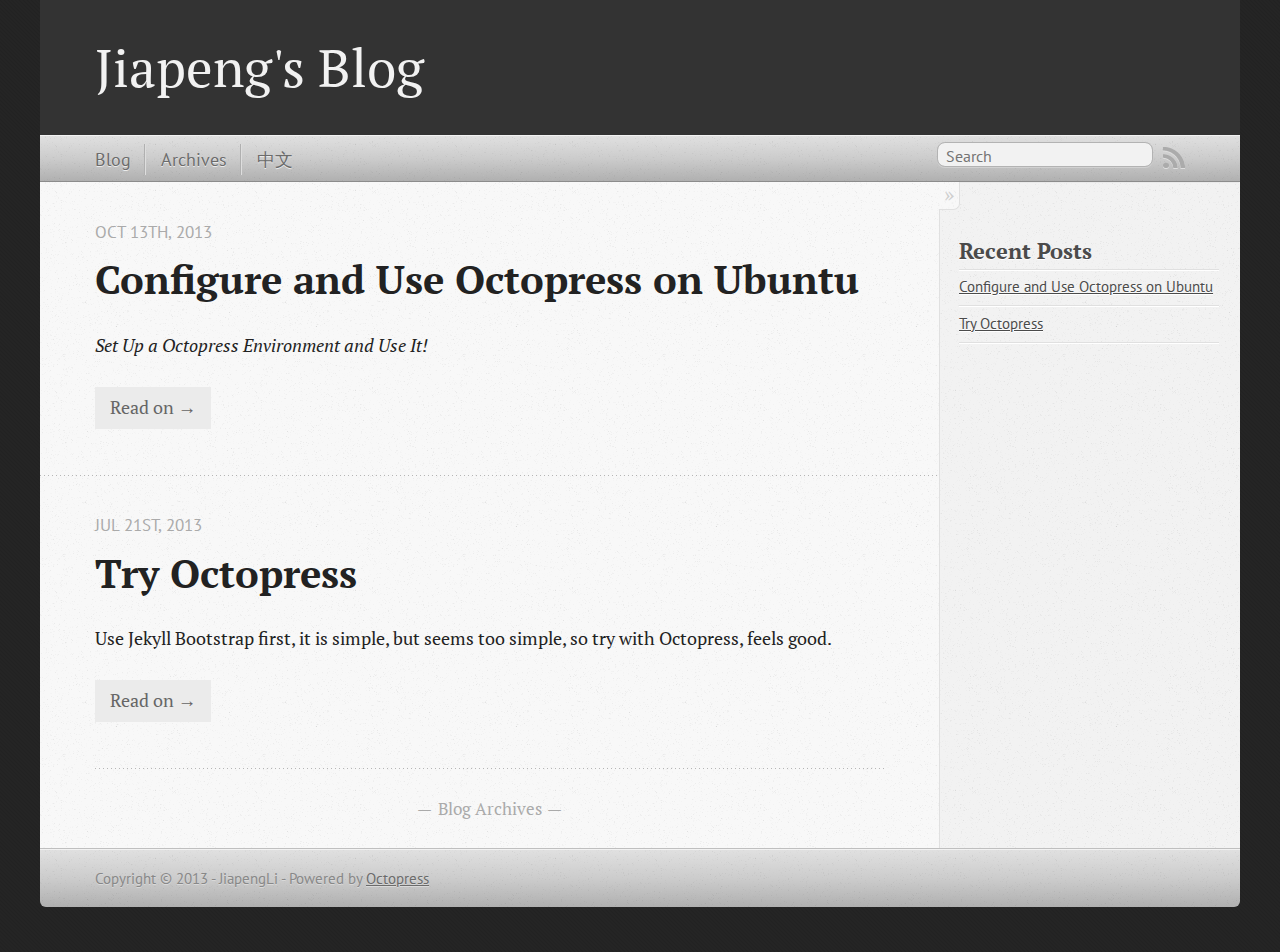
==== commit be84c9d1: "Site updated at 2013-10-13 03:37:49 UTC" ====
--- a/index.html
+++ b/index.html
@@ -1,124 +1,214 @@
-
-<!DOCTYPE html>
-<!--[if IEMobile 7 ]><html class="no-js iem7"><![endif]-->
-<!--[if lt IE 9]><html class="no-js lte-ie8"><![endif]-->
-<!--[if (gt IE 8)|(gt IEMobile 7)|!(IEMobile)|!(IE)]><!--><html class="no-js" lang="en"><!--<![endif]-->
-<head>
-  <meta charset="utf-8">
-  <title>Jiapeng's Blog</title>
-  <meta name="author" content="JiapengLi">
-
-  
-  <meta name="description" content=" Blog Archives Recent Posts ">
-  
-
-  <!-- http://t.co/dKP3o1e -->
-  <meta name="HandheldFriendly" content="True">
-  <meta name="MobileOptimized" content="320">
-  <meta name="viewport" content="width=device-width, initial-scale=1">
-
-  
-  <link rel="canonical" href="http://en.jiapeng.me">
-  <link href="./favicon.png" rel="icon">
-  <link href="./stylesheets/screen.css" media="screen, projection" rel="stylesheet" type="text/css">
-  <link href="/atom.xml" rel="alternate" title="Jiapeng's Blog" type="application/atom+xml">
-  <script src="./javascripts/modernizr-2.0.js"></script>
-  <script src="//ajax.googleapis.com/ajax/libs/jquery/1.9.1/jquery.min.js"></script>
-  <script>!window.jQuery && document.write(unescape('%3Cscript src="./javascripts/lib/jquery.min.js"%3E%3C/script%3E'))</script>
-  <script src="./javascripts/octopress.js" type="text/javascript"></script>
-  <!--Fonts from Google"s Web font directory at http://google.com/webfonts -->
-<link href="http://fonts.googleapis.com/css?family=PT+Serif:regular,italic,bold,bolditalic" rel="stylesheet" type="text/css">
-<link href="http://fonts.googleapis.com/css?family=PT+Sans:regular,italic,bold,bolditalic" rel="stylesheet" type="text/css">
-
-  
-
-</head>
-
-<body   >
-  <header role="banner"><hgroup>
-  <h1><a href="./">Jiapeng's Blog</a></h1>
-  
-</hgroup>
-
-</header>
-  <nav role="navigation"><ul class="subscription" data-subscription="rss">
-  <li><a href="/atom.xml" rel="subscribe-rss" title="subscribe via RSS">RSS</a></li>
-  
-</ul>
-  
-<form action="http://google.com/search" method="get">
-  <fieldset role="search">
-    <input type="hidden" name="q" value="site:en.jiapeng.me" />
-    <input class="search" type="text" name="q" results="0" placeholder="Search"/>
-  </fieldset>
-</form>
-  
-<ul class="main-navigation">
-  <li><a href="./">Blog</a></li>
-  <li><a href="./blog/archives">Archives</a></li>
-  
-    <li><a href="http://cn.jiapeng.me/" target="_blank">中文</a></li>
-  
-  
-</ul>
-
-</nav>
-  <div id="main">
-    <div id="content">
-      <div class="blog-index">
-  
-  
-  <div class="pagination">
-    
-    <a href="./blog/archives">Blog Archives</a>
-    
-  </div>
-</div>
-<aside class="sidebar">
-  
-    <section>
-  <h1>Recent Posts</h1>
-  <ul id="recent_posts">
-    
-  </ul>
-</section>
-
-
-
-
-
-  
-</aside>
-
-    </div>
-  </div>
-  <footer role="contentinfo"><p>
-  Copyright &copy; 2013 - JiapengLi -
-  <span class="credit">Powered by <a href="http://octopress.org">Octopress</a></span>
-</p>
-
-</footer>
-  
-
-
-
-
-
-
-
-  <script type="text/javascript">
-    (function(){
-      var twitterWidgets = document.createElement('script');
-      twitterWidgets.type = 'text/javascript';
-      twitterWidgets.async = true;
-      twitterWidgets.src = '//platform.twitter.com/widgets.js';
-      document.getElementsByTagName('head')[0].appendChild(twitterWidgets);
-    })();
-  </script>
-
-
-
-
-
-</body>
-</html>
+
+<!DOCTYPE html>
+<!--[if IEMobile 7 ]><html class="no-js iem7"><![endif]-->
+<!--[if lt IE 9]><html class="no-js lte-ie8"><![endif]-->
+<!--[if (gt IE 8)|(gt IEMobile 7)|!(IEMobile)|!(IE)]><!--><html class="no-js" lang="en"><!--<![endif]-->
+<head>
+  <meta charset="utf-8">
+  <title>Jiapeng's Blog</title>
+  <meta name="author" content="JiapengLi">
+
+  
+  <meta name="description" content="Set Up a Octopress Environment and Use It! ">
+  
+
+  <!-- http://t.co/dKP3o1e -->
+  <meta name="HandheldFriendly" content="True">
+  <meta name="MobileOptimized" content="320">
+  <meta name="viewport" content="width=device-width, initial-scale=1">
+
+  
+  <link rel="canonical" href="http://en.jiapeng.me">
+  <link href="/favicon.png" rel="icon">
+  <link href="/stylesheets/screen.css" media="screen, projection" rel="stylesheet" type="text/css">
+  <link href="/atom.xml" rel="alternate" title="Jiapeng's Blog" type="application/atom+xml">
+  <script src="/javascripts/modernizr-2.0.js"></script>
+  <script src="//ajax.googleapis.com/ajax/libs/jquery/1.9.1/jquery.min.js"></script>
+  <script>!window.jQuery && document.write(unescape('%3Cscript src="./javascripts/lib/jquery.min.js"%3E%3C/script%3E'))</script>
+  <script src="/javascripts/octopress.js" type="text/javascript"></script>
+  <!--Fonts from Google"s Web font directory at http://google.com/webfonts -->
+<link href="http://fonts.googleapis.com/css?family=PT+Serif:regular,italic,bold,bolditalic" rel="stylesheet" type="text/css">
+<link href="http://fonts.googleapis.com/css?family=PT+Sans:regular,italic,bold,bolditalic" rel="stylesheet" type="text/css">
+
+  
+
+</head>
+
+<body   >
+  <header role="banner"><hgroup>
+  <h1><a href="/">Jiapeng's Blog</a></h1>
+  
+</hgroup>
+
+</header>
+  <nav role="navigation"><ul class="subscription" data-subscription="rss">
+  <li><a href="/atom.xml" rel="subscribe-rss" title="subscribe via RSS">RSS</a></li>
+  
+</ul>
+  
+<form action="http://google.com/search" method="get">
+  <fieldset role="search">
+    <input type="hidden" name="q" value="site:en.jiapeng.me" />
+    <input class="search" type="text" name="q" results="0" placeholder="Search"/>
+  </fieldset>
+</form>
+  
+<ul class="main-navigation">
+  <li><a href="/">Blog</a></li>
+  <li><a href="/blog/archives">Archives</a></li>
+  
+    <li><a href="http://cn.jiapeng.me/">中文</a></li>
+  
+  
+</ul>
+
+</nav>
+  <div id="main">
+    <div id="content">
+      <div class="blog-index">
+  
+  
+  
+    <article>
+      
+  <header>
+    
+      <h1 class="entry-title"><a href="/2013/10/13/configure-and-use-octopress-on-ubuntu/">Configure and Use Octopress on Ubuntu</a></h1>
+    
+    
+      <p class="meta">
+        
+
+
+
+
+
+
+
+
+  
+
+
+<time datetime="2013-10-13T11:04:00+08:00" pubdate data-updated="true">Oct 13<span>th</span>, 2013</time>
+        
+      </p>
+    
+  </header>
+
+
+  <div class="entry-content"><p><em>Set Up a Octopress Environment and Use It!</em></p>
+
+</div>
+  
+  
+    <footer>
+      <a rel="full-article" href="/2013/10/13/configure-and-use-octopress-on-ubuntu/">Read on &rarr;</a>
+    </footer>
+  
+
+
+    </article>
+  
+  
+    <article>
+      
+  <header>
+    
+      <h1 class="entry-title"><a href="/2013/07/21/try-octopress/">Try Octopress</a></h1>
+    
+    
+      <p class="meta">
+        
+
+
+
+
+
+
+
+
+  
+
+
+<time datetime="2013-07-21T22:24:00+08:00" pubdate data-updated="true">Jul 21<span>st</span>, 2013</time>
+        
+      </p>
+    
+  </header>
+
+
+  <div class="entry-content"><p>Use Jekyll Bootstrap first, it is simple, but seems too simple, so try with Octopress, feels good.</p>
+
+</div>
+  
+  
+    <footer>
+      <a rel="full-article" href="/2013/07/21/try-octopress/">Read on &rarr;</a>
+    </footer>
+  
+
+
+    </article>
+  
+  <div class="pagination">
+    
+    <a href="/blog/archives">Blog Archives</a>
+    
+  </div>
+</div>
+<aside class="sidebar">
+  
+    <section>
+  <h1>Recent Posts</h1>
+  <ul id="recent_posts">
+    
+      <li class="post">
+        <a href="/2013/10/13/configure-and-use-octopress-on-ubuntu/">Configure and Use Octopress on Ubuntu</a>
+      </li>
+    
+      <li class="post">
+        <a href="/2013/07/21/try-octopress/">Try Octopress</a>
+      </li>
+    
+  </ul>
+</section>
+
+
+
+
+
+  
+</aside>
+
+    </div>
+  </div>
+  <footer role="contentinfo"><p>
+  Copyright &copy; 2013 - JiapengLi -
+  <span class="credit">Powered by <a href="http://octopress.org" target="_blank">Octopress</a></span>
+</p>
+
+</footer>
+  
+
+
+
+
+
+
+
+  <script type="text/javascript">
+    (function(){
+      var twitterWidgets = document.createElement('script');
+      twitterWidgets.type = 'text/javascript';
+      twitterWidgets.async = true;
+      twitterWidgets.src = '//platform.twitter.com/widgets.js';
+      document.getElementsByTagName('head')[0].appendChild(twitterWidgets);
+    })();
+  </script>
+
+
+
+
+
+</body>
+</html>
--- a/stylesheets/screen.css
+++ b/stylesheets/screen.css
@@ -1 +1 @@
-html,body,div,span,applet,object,iframe,h1,h2,h3,h4,h5,h6,p,blockquote,pre,a,abbr,acronym,address,big,cite,code,del,dfn,em,img,ins,kbd,q,s,samp,small,strike,strong,sub,sup,tt,var,b,u,i,center,dl,dt,dd,ol,ul,li,fieldset,form,label,legend,table,caption,tbody,tfoot,thead,tr,th,td,article,aside,canvas,details,embed,figure,figcaption,footer,header,hgroup,menu,nav,output,ruby,section,summary,time,mark,audio,video{margin:0;padding:0;border:0;font:inherit;font-size:100%;vertical-align:baseline}html{line-height:1}ol,ul{list-style:none}table{border-collapse:collapse;border-spacing:0}caption,th,td{text-align:left;font-weight:normal;vertical-align:middle}q,blockquote{quotes:none}q:before,q:after,blockquote:before,blockquote:after{content:"";content:none}a img{border:none}article,aside,details,figcaption,figure,footer,header,hgroup,menu,nav,section,summary{display:block}a{color:#1863a1}a:visited{color:#751590}a:focus{color:#0181eb}a:hover{color:#0181eb}a:active{color:#01579f}aside.sidebar a{color:#1863a1}aside.sidebar a:focus{color:#0181eb}aside.sidebar a:hover{color:#0181eb}aside.sidebar a:active{color:#01579f}a{-webkit-transition:color 0.3s;-moz-transition:color 0.3s;-o-transition:color 0.3s;transition:color 0.3s}html{background:#252525 url('/images/line-tile.png?1374402811') top left}body>div{background:#f2f2f2 url('/images/noise.png?1374402811') top left;border-bottom:1px solid #bfbfbf}body>div>div{background:#f8f8f8 url('/images/noise.png?1374402811') top left;border-right:1px solid #e0e0e0}.heading,body>header h1,h1,h2,h3,h4,h5,h6{font-family:"PT Serif","Georgia","Helvetica Neue",Arial,sans-serif}.sans,body>header h2,article header p.meta,article>footer,#content .blog-index footer,html .gist .gist-file .gist-meta,#blog-archives a.category,#blog-archives time,aside.sidebar section,body>footer{font-family:"PT Sans","Helvetica Neue",Arial,sans-serif}.serif,body,#content .blog-index a[rel=full-article]{font-family:"PT Serif",Georgia,Times,"Times New Roman",serif}.mono,pre,code,tt,p code,li code{font-family:Menlo,Monaco,"Andale Mono","lucida console","Courier New",monospace}body>header h1{font-size:2.2em;font-family:"PT Serif","Georgia","Helvetica Neue",Arial,sans-serif;font-weight:normal;line-height:1.2em;margin-bottom:0.6667em}body>header h2{font-family:"PT Serif","Georgia","Helvetica Neue",Arial,sans-serif}body{line-height:1.5em;color:#222}h1{font-size:2.2em;line-height:1.2em}@media only screen and (min-width: 992px){body{font-size:1.15em}h1{font-size:2.6em;line-height:1.2em}}h1,h2,h3,h4,h5,h6{text-rendering:optimizelegibility;margin-bottom:1em;font-weight:bold}h2,section h1{font-size:1.5em}h3,section h2,section section h1{font-size:1.3em}h4,section h3,section section h2,section section section h1{font-size:1em}h5,section h4,section section h3{font-size:.9em}h6,section h5,section section h4,section section section h3{font-size:.8em}p,article blockquote,ul,ol{margin-bottom:1.5em}ul{list-style-type:disc}ul ul{list-style-type:circle;margin-bottom:0px}ul ul ul{list-style-type:square;margin-bottom:0px}ol{list-style-type:decimal}ol ol{list-style-type:lower-alpha;margin-bottom:0px}ol ol ol{list-style-type:lower-roman;margin-bottom:0px}ul,ul ul,ul ol,ol,ol ul,ol ol{margin-left:1.3em}ul ul,ul ol,ol ul,ol ol{margin-bottom:0em}strong{font-weight:bold}em{font-style:italic}sup,sub{font-size:0.75em;position:relative;display:inline-block;padding:0 .2em;line-height:.8em}sup{top:-.5em}sub{bottom:-.5em}a[rev='footnote']{font-size:.75em;padding:0 .3em;line-height:1}q{font-style:italic}q:before{content:"\201C"}q:after{content:"\201D"}em,dfn{font-style:italic}strong,dfn{font-weight:bold}del,s{text-decoration:line-through}abbr,acronym{border-bottom:1px dotted;cursor:help}hr{margin-bottom:0.2em}small{font-size:.8em}big{font-size:1.2em}article blockquote{font-style:italic;position:relative;font-size:1.2em;line-height:1.5em;padding-left:1em;border-left:4px solid rgba(170,170,170,0.5)}article blockquote cite{font-style:italic}article blockquote cite a{color:#aaa !important;word-wrap:break-word}article blockquote cite:before{content:'\2014';padding-right:.3em;padding-left:.3em;color:#aaa}@media only screen and (min-width: 992px){article blockquote{padding-left:1.5em;border-left-width:4px}}.pullquote-right:before,.pullquote-left:before{padding:0;border:none;content:attr(data-pullquote);float:right;width:45%;margin:.5em 0 1em 1.5em;position:relative;top:7px;font-size:1.4em;line-height:1.45em}.pullquote-left:before{float:left;margin:.5em 1.5em 1em 0}.force-wrap,article a,aside.sidebar a{white-space:-moz-pre-wrap;white-space:-pre-wrap;white-space:-o-pre-wrap;white-space:pre-wrap;word-wrap:break-word}.group,body>header,body>nav,body>footer,body #content>article,body #content>div>article,body #content>div>section,body div.pagination,aside.sidebar,#main,#content,.sidebar{*zoom:1}.group:after,body>header:after,body>nav:after,body>footer:after,body #content>article:after,body #content>div>section:after,body div.pagination:after,#main:after,#content:after,.sidebar:after{content:"";display:table;clear:both}body{-webkit-text-size-adjust:none;max-width:1200px;position:relative;margin:0 auto}body>header,body>nav,body>footer,body #content>article,body #content>div>article,body #content>div>section{padding-left:18px;padding-right:18px}@media only screen and (min-width: 480px){body>header,body>nav,body>footer,body #content>article,body #content>div>article,body #content>div>section{padding-left:25px;padding-right:25px}}@media only screen and (min-width: 768px){body>header,body>nav,body>footer,body #content>article,body #content>div>article,body #content>div>section{padding-left:35px;padding-right:35px}}@media only screen and (min-width: 992px){body>header,body>nav,body>footer,body #content>article,body #content>div>article,body #content>div>section{padding-left:55px;padding-right:55px}}body div.pagination{margin-left:18px;margin-right:18px}@media only screen and (min-width: 480px){body div.pagination{margin-left:25px;margin-right:25px}}@media only screen and (min-width: 768px){body div.pagination{margin-left:35px;margin-right:35px}}@media only screen and (min-width: 992px){body div.pagination{margin-left:55px;margin-right:55px}}body>header{font-size:1em;padding-top:1.5em;padding-bottom:1.5em}#content{overflow:hidden}#content>div,#content>article{width:100%}aside.sidebar{float:none;padding:0 18px 1px;background-color:#f7f7f7;border-top:1px solid #e0e0e0}.flex-content,article img,article video,article .flash-video,aside.sidebar img{max-width:100%;height:auto}.basic-alignment.left,article img.left,article video.left,article .left.flash-video,aside.sidebar img.left{float:left;margin-right:1.5em}.basic-alignment.right,article img.right,article video.right,article .right.flash-video,aside.sidebar img.right{float:right;margin-left:1.5em}.basic-alignment.center,article img.center,article video.center,article .center.flash-video,aside.sidebar img.center{display:block;margin:0 auto 1.5em}.basic-alignment.left,article img.left,article video.left,article .left.flash-video,aside.sidebar img.left,.basic-alignment.right,article img.right,article video.right,article .right.flash-video,aside.sidebar img.right{margin-bottom:.8em}.toggle-sidebar,.no-sidebar .toggle-sidebar{display:none}@media only screen and (min-width: 750px){body.sidebar-footer aside.sidebar{float:none;width:auto;clear:left;margin:0;padding:0 35px 1px;background-color:#f7f7f7;border-top:1px solid #eaeaea}body.sidebar-footer aside.sidebar section.odd,body.sidebar-footer aside.sidebar section.even{float:left;width:48%}body.sidebar-footer aside.sidebar section.odd{margin-left:0}body.sidebar-footer aside.sidebar section.even{margin-left:4%}body.sidebar-footer aside.sidebar.thirds section{width:30%;margin-left:5%}body.sidebar-footer aside.sidebar.thirds section.first{margin-left:0;clear:both}}body.sidebar-footer #content{margin-right:0px}body.sidebar-footer .toggle-sidebar{display:none}@media only screen and (min-width: 550px){body>header{font-size:1em}}@media only screen and (min-width: 750px){aside.sidebar{float:none;width:auto;clear:left;margin:0;padding:0 35px 1px;background-color:#f7f7f7;border-top:1px solid #eaeaea}aside.sidebar section.odd,aside.sidebar section.even{float:left;width:48%}aside.sidebar section.odd{margin-left:0}aside.sidebar section.even{margin-left:4%}aside.sidebar.thirds section{width:30%;margin-left:5%}aside.sidebar.thirds section.first{margin-left:0;clear:both}}@media only screen and (min-width: 768px){body{-webkit-text-size-adjust:auto}body>header{font-size:1.2em}#main{padding:0;margin:0 auto}#content{overflow:visible;margin-right:240px;position:relative}.no-sidebar #content{margin-right:0;border-right:0}.collapse-sidebar #content{margin-right:20px}#content>div,#content>article{padding-top:17.5px;padding-bottom:17.5px;float:left}aside.sidebar{width:210px;padding:0 15px 15px;background:none;clear:none;float:left;margin:0 -100% 0 0}aside.sidebar section{width:auto;margin-left:0}aside.sidebar section.odd,aside.sidebar section.even{float:none;width:auto;margin-left:0}.collapse-sidebar aside.sidebar{float:none;width:auto;clear:left;margin:0;padding:0 35px 1px;background-color:#f7f7f7;border-top:1px solid #eaeaea}.collapse-sidebar aside.sidebar section.odd,.collapse-sidebar aside.sidebar section.even{float:left;width:48%}.collapse-sidebar aside.sidebar section.odd{margin-left:0}.collapse-sidebar aside.sidebar section.even{margin-left:4%}.collapse-sidebar aside.sidebar.thirds section{width:30%;margin-left:5%}.collapse-sidebar aside.sidebar.thirds section.first{margin-left:0;clear:both}}@media only screen and (min-width: 992px){body>header{font-size:1.3em}#content{margin-right:300px}#content>div,#content>article{padding-top:27.5px;padding-bottom:27.5px}aside.sidebar{width:260px;padding:1.2em 20px 20px}.collapse-sidebar aside.sidebar{padding-left:55px;padding-right:55px}}@media only screen and (min-width: 768px){ul,ol{margin-left:0}}body>header{background:#333}body>header h1{display:inline-block;margin:0}body>header h1 a,body>header h1 a:visited,body>header h1 a:hover{color:#f2f2f2;text-decoration:none}body>header h2{margin:.2em 0 0;font-size:1em;color:#aaa;font-weight:normal}body>nav{position:relative;background-color:#ccc;background:url('/images/noise.png?1374402811'),-webkit-gradient(linear, 50% 0%, 50% 100%, color-stop(0%, #e0e0e0), color-stop(50%, #cccccc), color-stop(100%, #b0b0b0));background:url('/images/noise.png?1374402811'),-webkit-linear-gradient(#e0e0e0,#cccccc,#b0b0b0);background:url('/images/noise.png?1374402811'),-moz-linear-gradient(#e0e0e0,#cccccc,#b0b0b0);background:url('/images/noise.png?1374402811'),-o-linear-gradient(#e0e0e0,#cccccc,#b0b0b0);background:url('/images/noise.png?1374402811'),linear-gradient(#e0e0e0,#cccccc,#b0b0b0);border-top:1px solid #f2f2f2;border-bottom:1px solid #8c8c8c;padding-top:.35em;padding-bottom:.35em}body>nav form{-webkit-background-clip:padding;-moz-background-clip:padding;background-clip:padding-box;margin:0;padding:0}body>nav form .search{padding:.3em .5em 0;font-size:.85em;font-family:"PT Sans","Helvetica Neue",Arial,sans-serif;line-height:1.1em;width:95%;-webkit-border-radius:0.5em;-moz-border-radius:0.5em;-ms-border-radius:0.5em;-o-border-radius:0.5em;border-radius:0.5em;-webkit-background-clip:padding;-moz-background-clip:padding;background-clip:padding-box;-webkit-box-shadow:#d1d1d1 0 1px;-moz-box-shadow:#d1d1d1 0 1px;box-shadow:#d1d1d1 0 1px;background-color:#f2f2f2;border:1px solid #b3b3b3;color:#888}body>nav form .search:focus{color:#444;border-color:#80b1df;-webkit-box-shadow:#80b1df 0 0 4px,#80b1df 0 0 3px inset;-moz-box-shadow:#80b1df 0 0 4px,#80b1df 0 0 3px inset;box-shadow:#80b1df 0 0 4px,#80b1df 0 0 3px inset;background-color:#fff;outline:none}body>nav fieldset[role=search]{float:right;width:48%}body>nav fieldset.mobile-nav{float:left;width:48%}body>nav fieldset.mobile-nav select{width:100%;font-size:.8em;border:1px solid #888}body>nav ul{display:none}@media only screen and (min-width: 550px){body>nav{font-size:.9em}body>nav ul{margin:0;padding:0;border:0;overflow:hidden;*zoom:1;float:left;display:block;padding-top:.15em}body>nav ul li{list-style-image:none;list-style-type:none;margin-left:0;white-space:nowrap;display:inline;float:left;padding-left:0;padding-right:0}body>nav ul li:first-child,body>nav ul li.first{padding-left:0}body>nav ul li:last-child{padding-right:0}body>nav ul li.last{padding-right:0}body>nav ul.subscription{margin-left:.8em;float:right}body>nav ul.subscription li:last-child a{padding-right:0}body>nav ul li{margin:0}body>nav a{color:#6b6b6b;font-family:"PT Sans","Helvetica Neue",Arial,sans-serif;text-shadow:#ebebeb 0 1px;float:left;text-decoration:none;font-size:1.1em;padding:.1em 0;line-height:1.5em}body>nav a:visited{color:#6b6b6b}body>nav a:hover{color:#2b2b2b}body>nav li+li{border-left:1px solid #b0b0b0;margin-left:.8em}body>nav li+li a{padding-left:.8em;border-left:1px solid #dedede}body>nav form{float:right;text-align:left;padding-left:.8em;width:175px}body>nav form .search{width:93%;font-size:.95em;line-height:1.2em}body>nav ul[data-subscription$=email]+form{width:97px}body>nav ul[data-subscription$=email]+form .search{width:91%}body>nav fieldset.mobile-nav{display:none}body>nav fieldset[role=search]{width:99%}}@media only screen and (min-width: 992px){body>nav form{width:215px}body>nav ul[data-subscription$=email]+form{width:147px}}.no-placeholder body>nav .search{background:#f2f2f2 url('/images/search.png?1374402811') 0.3em 0.25em no-repeat;text-indent:1.3em}@media only screen and (min-width: 550px){.maskImage body>nav ul[data-subscription$=email]+form{width:123px}}@media only screen and (min-width: 992px){.maskImage body>nav ul[data-subscription$=email]+form{width:173px}}.maskImage ul.subscription{position:relative;top:.2em}.maskImage ul.subscription li,.maskImage ul.subscription a{border:0;padding:0}.maskImage a[rel=subscribe-rss]{position:relative;top:0px;text-indent:-999999em;background-color:#dedede;border:0;padding:0}.maskImage a[rel=subscribe-rss],.maskImage a[rel=subscribe-rss]:after{-webkit-mask-image:url('/images/rss.png?1374402811');-moz-mask-image:url('/images/rss.png?1374402811');-ms-mask-image:url('/images/rss.png?1374402811');-o-mask-image:url('/images/rss.png?1374402811');mask-image:url('/images/rss.png?1374402811');-webkit-mask-repeat:no-repeat;-moz-mask-repeat:no-repeat;-ms-mask-repeat:no-repeat;-o-mask-repeat:no-repeat;mask-repeat:no-repeat;width:22px;height:22px}.maskImage a[rel=subscribe-rss]:after{content:"";position:absolute;top:-1px;left:0;background-color:#ababab}.maskImage a[rel=subscribe-rss]:hover:after{background-color:#9e9e9e}.maskImage a[rel=subscribe-email]{position:relative;top:0px;text-indent:-999999em;background-color:#dedede;border:0;padding:0}.maskImage a[rel=subscribe-email],.maskImage a[rel=subscribe-email]:after{-webkit-mask-image:url('/images/email.png?1374402811');-moz-mask-image:url('/images/email.png?1374402811');-ms-mask-image:url('/images/email.png?1374402811');-o-mask-image:url('/images/email.png?1374402811');mask-image:url('/images/email.png?1374402811');-webkit-mask-repeat:no-repeat;-moz-mask-repeat:no-repeat;-ms-mask-repeat:no-repeat;-o-mask-repeat:no-repeat;mask-repeat:no-repeat;width:28px;height:22px}.maskImage a[rel=subscribe-email]:after{content:"";position:absolute;top:-1px;left:0;background-color:#ababab}.maskImage a[rel=subscribe-email]:hover:after{background-color:#9e9e9e}article{padding-top:1em}article header{position:relative;padding-top:2em;padding-bottom:1em;margin-bottom:1em;background:url('[data-uri]') bottom left repeat-x}article header h1{margin:0}article header h1 a{text-decoration:none}article header h1 a:hover{text-decoration:underline}article header p{font-size:.9em;color:#aaa;margin:0}article header p.meta{text-transform:uppercase;position:absolute;top:0}@media only screen and (min-width: 768px){article header{margin-bottom:1.5em;padding-bottom:1em;background:url('[data-uri]') bottom left repeat-x}}article h2{padding-top:0.8em;background:url('[data-uri]') top left repeat-x}.entry-content article h2:first-child,article header+h2{padding-top:0}article h2:first-child,article header+h2{background:none}article .feature{padding-top:.5em;margin-bottom:1em;padding-bottom:1em;background:url('[data-uri]') bottom left repeat-x;font-size:2.0em;font-style:italic;line-height:1.3em}article img,article video,article .flash-video{-webkit-border-radius:0.3em;-moz-border-radius:0.3em;-ms-border-radius:0.3em;-o-border-radius:0.3em;border-radius:0.3em;-webkit-box-shadow:rgba(0,0,0,0.15) 0 1px 4px;-moz-box-shadow:rgba(0,0,0,0.15) 0 1px 4px;box-shadow:rgba(0,0,0,0.15) 0 1px 4px;-webkit-box-sizing:border-box;-moz-box-sizing:border-box;box-sizing:border-box;border:#fff 0.5em solid}article video,article .flash-video{margin:0 auto 1.5em}article video{display:block;width:100%}article .flash-video>div{position:relative;display:block;padding-bottom:56.25%;padding-top:1px;height:0;overflow:hidden}article .flash-video>div iframe,article .flash-video>div object,article .flash-video>div embed{position:absolute;top:0;left:0;width:100%;height:100%}article>footer{padding-bottom:2.5em;margin-top:2em}article>footer p.meta{margin-bottom:.8em;font-size:.85em;clear:both;overflow:hidden}.blog-index article+article{background:url('[data-uri]') top left repeat-x}#content .blog-index{padding-top:0;padding-bottom:0}#content .blog-index article{padding-top:2em}#content .blog-index article header{background:none;padding-bottom:0}#content .blog-index article h1{font-size:2.2em}#content .blog-index article h1 a{color:inherit}#content .blog-index article h1 a:hover{color:#0181eb}#content .blog-index a[rel=full-article]{background:#ebebeb;display:inline-block;padding:.4em .8em;margin-right:.5em;text-decoration:none;color:#666;-webkit-transition:background-color 0.5s;-moz-transition:background-color 0.5s;-o-transition:background-color 0.5s;transition:background-color 0.5s}#content .blog-index a[rel=full-article]:hover{background:#0181eb;text-shadow:none;color:#f8f8f8}#content .blog-index footer{margin-top:1em}.separator,article>footer .byline+time:before,article>footer time+time:before,article>footer .comments:before,article>footer .byline ~ .categories:before{content:"\2022 ";padding:0 .4em 0 .2em;display:inline-block}#content div.pagination{text-align:center;font-size:.95em;position:relative;background:url('[data-uri]') top left repeat-x;padding-top:1.5em;padding-bottom:1.5em}#content div.pagination a{text-decoration:none;color:#aaa}#content div.pagination a.prev{position:absolute;left:0}#content div.pagination a.next{position:absolute;right:0}#content div.pagination a:hover{color:#0181eb}#content div.pagination a[href*=archive]:before,#content div.pagination a[href*=archive]:after{content:'\2014';padding:0 .3em}p.meta+.sharing{padding-top:1em;padding-left:0;background:url('[data-uri]') top left repeat-x}#fb-root{display:none}.highlight,html .gist .gist-file .gist-syntax .gist-highlight{border:1px solid #05232b !important}.highlight table td.code,html .gist .gist-file .gist-syntax .gist-highlight table td.code{width:100%}.highlight .line-numbers,html .gist .gist-file .gist-syntax .highlight .line_numbers{text-align:right;font-size:13px;line-height:1.45em;background:#073642 url('/images/noise.png?1374402811') top left !important;border-right:1px solid #00232c !important;-webkit-box-shadow:#083e4b -1px 0 inset;-moz-box-shadow:#083e4b -1px 0 inset;box-shadow:#083e4b -1px 0 inset;text-shadow:#021014 0 -1px;padding:.8em !important;-webkit-border-radius:0;-moz-border-radius:0;-ms-border-radius:0;-o-border-radius:0;border-radius:0}.highlight .line-numbers span,html .gist .gist-file .gist-syntax .highlight .line_numbers span{color:#586e75 !important}figure.code,.gist-file,pre{-webkit-box-shadow:rgba(0,0,0,0.06) 0 0 10px;-moz-box-shadow:rgba(0,0,0,0.06) 0 0 10px;box-shadow:rgba(0,0,0,0.06) 0 0 10px}figure.code .highlight pre,.gist-file .highlight pre,pre .highlight pre{-webkit-box-shadow:none;-moz-box-shadow:none;box-shadow:none}.gist .highlight *::-moz-selection,figure.code .highlight *::-moz-selection{background:#386774;color:inherit;text-shadow:#002b36 0 1px}.gist .highlight *::-webkit-selection,figure.code .highlight *::-webkit-selection{background:#386774;color:inherit;text-shadow:#002b36 0 1px}.gist .highlight *::selection,figure.code .highlight *::selection{background:#386774;color:inherit;text-shadow:#002b36 0 1px}html .gist .gist-file{margin-bottom:1.8em;position:relative;border:none;padding-top:26px !important}html .gist .gist-file .highlight{margin-bottom:0}html .gist .gist-file .gist-syntax{border-bottom:0 !important;background:none !important}html .gist .gist-file .gist-syntax .gist-highlight{background:#002b36 !important}html .gist .gist-file .gist-syntax .highlight pre{padding:0}html .gist .gist-file .gist-meta{padding:.6em 0.8em;border:1px solid #083e4b !important;color:#586e75;font-size:.7em !important;background:#073642 url('/images/noise.png?1374402811') top left;line-height:1.5em}html .gist .gist-file .gist-meta a{color:#75878b !important;text-decoration:none}html .gist .gist-file .gist-meta a:hover{text-decoration:underline}html .gist .gist-file .gist-meta a:hover{color:#93a1a1 !important}html .gist .gist-file .gist-meta a[href*='#file']{position:absolute;top:0;left:0;right:-10px;color:#474747 !important}html .gist .gist-file .gist-meta a[href*='#file']:hover{color:#1863a1 !important}html .gist .gist-file .gist-meta a[href*=raw]{top:.4em}pre{background:#002b36 url('/images/noise.png?1374402811') top left;-webkit-border-radius:0.4em;-moz-border-radius:0.4em;-ms-border-radius:0.4em;-o-border-radius:0.4em;border-radius:0.4em;border:1px solid #05232b;line-height:1.45em;font-size:13px;margin-bottom:2.1em;padding:.8em 1em;color:#93a1a1;overflow:auto}h3.filename+pre{-moz-border-radius-topleft:0px;-webkit-border-top-left-radius:0px;border-top-left-radius:0px;-moz-border-radius-topright:0px;-webkit-border-top-right-radius:0px;border-top-right-radius:0px}p code,li code{display:inline-block;white-space:no-wrap;background:#fff;font-size:.8em;line-height:1.5em;color:#555;border:1px solid #ddd;-webkit-border-radius:0.4em;-moz-border-radius:0.4em;-ms-border-radius:0.4em;-o-border-radius:0.4em;border-radius:0.4em;padding:0 .3em;margin:-1px 0}p pre code,li pre code{font-size:1em !important;background:none;border:none}.pre-code,html .gist .gist-file .gist-syntax .highlight pre,.highlight code{font-family:Menlo,Monaco,"Andale Mono","lucida console","Courier New",monospace !important;overflow:scroll;overflow-y:hidden;display:block;padding:.8em;overflow-x:auto;line-height:1.45em;background:#002b36 url('/images/noise.png?1374402811') top left !important;color:#93a1a1 !important}.pre-code span,html .gist .gist-file .gist-syntax .highlight pre span,.highlight code span{color:#93a1a1 !important}.pre-code span,html .gist .gist-file .gist-syntax .highlight pre span,.highlight code span{font-style:normal !important;font-weight:normal !important}.pre-code .c,html .gist .gist-file .gist-syntax .highlight pre .c,.highlight code .c{color:#586e75 !important;font-style:italic !important}.pre-code .cm,html .gist .gist-file .gist-syntax .highlight pre .cm,.highlight code .cm{color:#586e75 !important;font-style:italic !important}.pre-code .cp,html .gist .gist-file .gist-syntax .highlight pre .cp,.highlight code .cp{color:#586e75 !important;font-style:italic !important}.pre-code .c1,html .gist .gist-file .gist-syntax .highlight pre .c1,.highlight code .c1{color:#586e75 !important;font-style:italic !important}.pre-code .cs,html .gist .gist-file .gist-syntax .highlight pre .cs,.highlight code .cs{color:#586e75 !important;font-weight:bold !important;font-style:italic !important}.pre-code .err,html .gist .gist-file .gist-syntax .highlight pre .err,.highlight code .err{color:#dc322f !important;background:none !important}.pre-code .k,html .gist .gist-file .gist-syntax .highlight pre .k,.highlight code .k{color:#cb4b16 !important}.pre-code .o,html .gist .gist-file .gist-syntax .highlight pre .o,.highlight code .o{color:#93a1a1 !important;font-weight:bold !important}.pre-code .p,html .gist .gist-file .gist-syntax .highlight pre .p,.highlight code .p{color:#93a1a1 !important}.pre-code .ow,html .gist .gist-file .gist-syntax .highlight pre .ow,.highlight code .ow{color:#2aa198 !important;font-weight:bold !important}.pre-code .gd,html .gist .gist-file .gist-syntax .highlight pre .gd,.highlight code .gd{color:#93a1a1 !important;background-color:#372c34 !important;display:inline-block}.pre-code .gd .x,html .gist .gist-file .gist-syntax .highlight pre .gd .x,.highlight code .gd .x{color:#93a1a1 !important;background-color:#4d2d33 !important;display:inline-block}.pre-code .ge,html .gist .gist-file .gist-syntax .highlight pre .ge,.highlight code .ge{color:#93a1a1 !important;font-style:italic !important}.pre-code .gh,html .gist .gist-file .gist-syntax .highlight pre .gh,.highlight code .gh{color:#586e75 !important}.pre-code .gi,html .gist .gist-file .gist-syntax .highlight pre .gi,.highlight code .gi{color:#93a1a1 !important;background-color:#1a412b !important;display:inline-block}.pre-code .gi .x,html .gist .gist-file .gist-syntax .highlight pre .gi .x,.highlight code .gi .x{color:#93a1a1 !important;background-color:#355720 !important;display:inline-block}.pre-code .gs,html .gist .gist-file .gist-syntax .highlight pre .gs,.highlight code .gs{color:#93a1a1 !important;font-weight:bold !important}.pre-code .gu,html .gist .gist-file .gist-syntax .highlight pre .gu,.highlight code .gu{color:#6c71c4 !important}.pre-code .kc,html .gist .gist-file .gist-syntax .highlight pre .kc,.highlight code .kc{color:#859900 !important;font-weight:bold !important}.pre-code .kd,html .gist .gist-file .gist-syntax .highlight pre .kd,.highlight code .kd{color:#268bd2 !important}.pre-code .kp,html .gist .gist-file .gist-syntax .highlight pre .kp,.highlight code .kp{color:#cb4b16 !important;font-weight:bold !important}.pre-code .kr,html .gist .gist-file .gist-syntax .highlight pre .kr,.highlight code .kr{color:#d33682 !important;font-weight:bold !important}.pre-code .kt,html .gist .gist-file .gist-syntax .highlight pre .kt,.highlight code .kt{color:#2aa198 !important}.pre-code .n,html .gist .gist-file .gist-syntax .highlight pre .n,.highlight code .n{color:#268bd2 !important}.pre-code .na,html .gist .gist-file .gist-syntax .highlight pre .na,.highlight code .na{color:#268bd2 !important}.pre-code .nb,html .gist .gist-file .gist-syntax .highlight pre .nb,.highlight code .nb{color:#859900 !important}.pre-code .nc,html .gist .gist-file .gist-syntax .highlight pre .nc,.highlight code .nc{color:#d33682 !important}.pre-code .no,html .gist .gist-file .gist-syntax .highlight pre .no,.highlight code .no{color:#b58900 !important}.pre-code .nl,html .gist .gist-file .gist-syntax .highlight pre .nl,.highlight code .nl{color:#859900 !important}.pre-code .ne,html .gist .gist-file .gist-syntax .highlight pre .ne,.highlight code .ne{color:#268bd2 !important;font-weight:bold !important}.pre-code .nf,html .gist .gist-file .gist-syntax .highlight pre .nf,.highlight code .nf{color:#268bd2 !important;font-weight:bold !important}.pre-code .nn,html .gist .gist-file .gist-syntax .highlight pre .nn,.highlight code .nn{color:#b58900 !important}.pre-code .nt,html .gist .gist-file .gist-syntax .highlight pre .nt,.highlight code .nt{color:#268bd2 !important;font-weight:bold !important}.pre-code .nx,html .gist .gist-file .gist-syntax .highlight pre .nx,.highlight code .nx{color:#b58900 !important}.pre-code .vg,html .gist .gist-file .gist-syntax .highlight pre .vg,.highlight code .vg{color:#268bd2 !important}.pre-code .vi,html .gist .gist-file .gist-syntax .highlight pre .vi,.highlight code .vi{color:#268bd2 !important}.pre-code .nv,html .gist .gist-file .gist-syntax .highlight pre .nv,.highlight code .nv{color:#268bd2 !important}.pre-code .mf,html .gist .gist-file .gist-syntax .highlight pre .mf,.highlight code .mf{color:#2aa198 !important}.pre-code .m,html .gist .gist-file .gist-syntax .highlight pre .m,.highlight code .m{color:#2aa198 !important}.pre-code .mh,html .gist .gist-file .gist-syntax .highlight pre .mh,.highlight code .mh{color:#2aa198 !important}.pre-code .mi,html .gist .gist-file .gist-syntax .highlight pre .mi,.highlight code .mi{color:#2aa198 !important}.pre-code .s,html .gist .gist-file .gist-syntax .highlight pre .s,.highlight code .s{color:#2aa198 !important}.pre-code .sd,html .gist .gist-file .gist-syntax .highlight pre .sd,.highlight code .sd{color:#2aa198 !important}.pre-code .s2,html .gist .gist-file .gist-syntax .highlight pre .s2,.highlight code .s2{color:#2aa198 !important}.pre-code .se,html .gist .gist-file .gist-syntax .highlight pre .se,.highlight code .se{color:#dc322f !important}.pre-code .si,html .gist .gist-file .gist-syntax .highlight pre .si,.highlight code .si{color:#268bd2 !important}.pre-code .sr,html .gist .gist-file .gist-syntax .highlight pre .sr,.highlight code .sr{color:#2aa198 !important}.pre-code .s1,html .gist .gist-file .gist-syntax .highlight pre .s1,.highlight code .s1{color:#2aa198 !important}.pre-code div .gd,html .gist .gist-file .gist-syntax .highlight pre div .gd,.highlight code div .gd,.pre-code div .gd .x,html .gist .gist-file .gist-syntax .highlight pre div .gd .x,.highlight code div .gd .x,.pre-code div .gi,html .gist .gist-file .gist-syntax .highlight pre div .gi,.highlight code div .gi,.pre-code div .gi .x,html .gist .gist-file .gist-syntax .highlight pre div .gi .x,.highlight code div .gi .x{display:inline-block;width:100%}.highlight,.gist-highlight{margin-bottom:1.8em;background:#002b36;overflow-y:hidden;overflow-x:auto}.highlight pre,.gist-highlight pre{background:none;-webkit-border-radius:0px;-moz-border-radius:0px;-ms-border-radius:0px;-o-border-radius:0px;border-radius:0px;border:none;padding:0;margin-bottom:0}pre::-webkit-scrollbar,.highlight::-webkit-scrollbar,.gist-highlight::-webkit-scrollbar{height:.5em;background:rgba(255,255,255,0.15)}pre::-webkit-scrollbar-thumb:horizontal,.highlight::-webkit-scrollbar-thumb:horizontal,.gist-highlight::-webkit-scrollbar-thumb:horizontal{background:rgba(255,255,255,0.2);-webkit-border-radius:4px;border-radius:4px}.highlight code{background:#000}figure.code{background:none;padding:0;border:0;margin-bottom:1.5em}figure.code pre{margin-bottom:0}figure.code figcaption{position:relative}figure.code .highlight{margin-bottom:0}.code-title,html .gist .gist-file .gist-meta a[href*='#file'],h3.filename,figure.code figcaption{text-align:center;font-size:13px;line-height:2em;text-shadow:#cbcccc 0 1px 0;color:#474747;font-weight:normal;margin-bottom:0;-moz-border-radius-topleft:5px;-webkit-border-top-left-radius:5px;border-top-left-radius:5px;-moz-border-radius-topright:5px;-webkit-border-top-right-radius:5px;border-top-right-radius:5px;font-family:"Helvetica Neue", Arial, "Lucida Grande", "Lucida Sans Unicode", Lucida, sans-serif;background:#aaa url('/images/code_bg.png?1374402811') top repeat-x;border:1px solid #565656;border-top-color:#cbcbcb;border-left-color:#a5a5a5;border-right-color:#a5a5a5;border-bottom:0}.download-source,html .gist .gist-file .gist-meta a[href*=raw],figure.code figcaption a{position:absolute;right:.8em;text-decoration:none;color:#666 !important;z-index:1;font-size:13px;text-shadow:#cbcccc 0 1px 0;padding-left:3em}.download-source:hover,html .gist .gist-file .gist-meta a[href*=raw]:hover,figure.code figcaption a:hover{text-decoration:underline}#archive #content>div,#archive #content>div>article{padding-top:0}#blog-archives{color:#aaa}#blog-archives article{padding:1em 0 1em;position:relative;background:url('[data-uri]') bottom left repeat-x}#blog-archives article:last-child{background:none}#blog-archives article footer{padding:0;margin:0}#blog-archives h1{color:#222;margin-bottom:.3em}#blog-archives h2{display:none}#blog-archives h1{font-size:1.5em}#blog-archives h1 a{text-decoration:none;color:inherit;font-weight:normal;display:inline-block}#blog-archives h1 a:hover{text-decoration:underline}#blog-archives h1 a:hover{color:#0181eb}#blog-archives a.category,#blog-archives time{color:#aaa}#blog-archives .entry-content{display:none}#blog-archives time{font-size:.9em;line-height:1.2em}#blog-archives time .month,#blog-archives time .day{display:inline-block}#blog-archives time .month{text-transform:uppercase}#blog-archives p{margin-bottom:1em}#blog-archives a,#blog-archives .entry-content a{color:inherit}#blog-archives a:hover,#blog-archives .entry-content a:hover{color:#0181eb}#blog-archives a:hover{color:#0181eb}@media only screen and (min-width: 550px){#blog-archives article{margin-left:5em}#blog-archives h2{margin-bottom:.3em;font-weight:normal;display:inline-block;position:relative;top:-1px;float:left}#blog-archives h2:first-child{padding-top:.75em}#blog-archives time{position:absolute;text-align:right;left:0em;top:1.8em}#blog-archives .year{display:none}#blog-archives article{padding-left:4.5em;padding-bottom:.7em}#blog-archives a.category{line-height:1.1em}}#content>.category article{margin-left:0;padding-left:6.8em}#content>.category .year{display:inline}.side-shadow-border,aside.sidebar section h1,aside.sidebar li{-webkit-box-shadow:#fff 0 1px;-moz-box-shadow:#fff 0 1px;box-shadow:#fff 0 1px}aside.sidebar{overflow:hidden;color:#4b4b4b;text-shadow:#fff 0 1px}aside.sidebar section{font-size:.8em;line-height:1.4em;margin-bottom:1.5em}aside.sidebar section h1{margin:1.5em 0 0;padding-bottom:.2em;border-bottom:1px solid #e0e0e0}aside.sidebar section h1+p{padding-top:.4em}aside.sidebar img{-webkit-border-radius:0.3em;-moz-border-radius:0.3em;-ms-border-radius:0.3em;-o-border-radius:0.3em;border-radius:0.3em;-webkit-box-shadow:rgba(0,0,0,0.15) 0 1px 4px;-moz-box-shadow:rgba(0,0,0,0.15) 0 1px 4px;box-shadow:rgba(0,0,0,0.15) 0 1px 4px;-webkit-box-sizing:border-box;-moz-box-sizing:border-box;box-sizing:border-box;border:#fff 0.3em solid}aside.sidebar ul{margin-bottom:0.5em;margin-left:0}aside.sidebar li{list-style:none;padding:.5em 0;margin:0;border-bottom:1px solid #e0e0e0}aside.sidebar li p:last-child{margin-bottom:0}aside.sidebar a{color:inherit;-webkit-transition:color 0.5s;-moz-transition:color 0.5s;-o-transition:color 0.5s;transition:color 0.5s}aside.sidebar:hover a{color:#1863a1}aside.sidebar:hover a:hover{color:#0181eb}.aside-alt-link,#pinboard_linkroll .pin-tag{color:#7e7e7e}.aside-alt-link:hover,#pinboard_linkroll .pin-tag:hover{color:#0181eb}@media only screen and (min-width: 768px){.toggle-sidebar{outline:none;position:absolute;right:-10px;top:0;bottom:0;display:inline-block;text-decoration:none;color:#cecece;width:9px;cursor:pointer}.toggle-sidebar:hover{background:#e9e9e9;background:-webkit-gradient(linear, 0% 50%, 100% 50%, color-stop(0%, rgba(224,224,224,0.5)), color-stop(100%, rgba(224,224,224,0)));background:-webkit-linear-gradient(left, rgba(224,224,224,0.5),rgba(224,224,224,0));background:-moz-linear-gradient(left, rgba(224,224,224,0.5),rgba(224,224,224,0));background:-o-linear-gradient(left, rgba(224,224,224,0.5),rgba(224,224,224,0));background:linear-gradient(left, rgba(224,224,224,0.5),rgba(224,224,224,0))}.toggle-sidebar:after{position:absolute;right:-11px;top:0;width:20px;font-size:1.2em;line-height:1.1em;padding-bottom:.15em;-moz-border-radius-bottomright:0.3em;-webkit-border-bottom-right-radius:0.3em;border-bottom-right-radius:0.3em;text-align:center;background:#f8f8f8 url('/images/noise.png?1374402811') top left;border-bottom:1px solid #e0e0e0;border-right:1px solid #e0e0e0;content:"\00BB";text-indent:-1px}.collapse-sidebar .toggle-sidebar{text-indent:0px;right:-20px;width:19px}.collapse-sidebar .toggle-sidebar:hover{background:#e9e9e9}.collapse-sidebar .toggle-sidebar:after{border-left:1px solid #e0e0e0;text-shadow:#fff 0 1px;content:"\00AB";left:0px;right:0;text-align:center;text-indent:0;border:0;border-right-width:0;background:none}}.googleplus h1{-moz-box-shadow:none !important;-webkit-box-shadow:none !important;-o-box-shadow:none !important;box-shadow:none !important;border-bottom:0px none !important}.googleplus a{text-decoration:none;white-space:normal !important;line-height:32px}.googleplus a img{float:left;margin-right:0.5em;border:0 none}.googleplus-hidden{position:absolute;top:-1000em;left:-1000em}#pinboard_linkroll .pin-title,#pinboard_linkroll .pin-description{display:block;margin-bottom:.5em}#pinboard_linkroll .pin-tag{text-decoration:none}#pinboard_linkroll .pin-tag:hover{text-decoration:underline}#pinboard_linkroll .pin-tag:after{content:','}#pinboard_linkroll .pin-tag:last-child:after{content:''}.delicious-posts a.delicious-link{margin-bottom:.5em;display:block}.delicious-posts p{font-size:1em}body>footer{font-size:.8em;color:#888;text-shadow:#d9d9d9 0 1px;background-color:#ccc;background:url('/images/noise.png?1374402811'),-webkit-gradient(linear, 50% 0%, 50% 100%, color-stop(0%, #e0e0e0), color-stop(50%, #cccccc), color-stop(100%, #b0b0b0));background:url('/images/noise.png?1374402811'),-webkit-linear-gradient(#e0e0e0,#cccccc,#b0b0b0);background:url('/images/noise.png?1374402811'),-moz-linear-gradient(#e0e0e0,#cccccc,#b0b0b0);background:url('/images/noise.png?1374402811'),-o-linear-gradient(#e0e0e0,#cccccc,#b0b0b0);background:url('/images/noise.png?1374402811'),linear-gradient(#e0e0e0,#cccccc,#b0b0b0);border-top:1px solid #f2f2f2;position:relative;padding-top:1em;padding-bottom:1em;margin-bottom:3em;-moz-border-radius-bottomleft:0.4em;-webkit-border-bottom-left-radius:0.4em;border-bottom-left-radius:0.4em;-moz-border-radius-bottomright:0.4em;-webkit-border-bottom-right-radius:0.4em;border-bottom-right-radius:0.4em;z-index:1}body>footer a{color:#6b6b6b}body>footer a:visited{color:#6b6b6b}body>footer a:hover{color:#484848}body>footer p:last-child{margin-bottom:0}
+html,body,div,span,applet,object,iframe,h1,h2,h3,h4,h5,h6,p,blockquote,pre,a,abbr,acronym,address,big,cite,code,del,dfn,em,img,ins,kbd,q,s,samp,small,strike,strong,sub,sup,tt,var,b,u,i,center,dl,dt,dd,ol,ul,li,fieldset,form,label,legend,table,caption,tbody,tfoot,thead,tr,th,td,article,aside,canvas,details,embed,figure,figcaption,footer,header,hgroup,menu,nav,output,ruby,section,summary,time,mark,audio,video{margin:0;padding:0;border:0;font:inherit;font-size:100%;vertical-align:baseline}html{line-height:1}ol,ul{list-style:none}table{border-collapse:collapse;border-spacing:0}caption,th,td{text-align:left;font-weight:normal;vertical-align:middle}q,blockquote{quotes:none}q:before,q:after,blockquote:before,blockquote:after{content:"";content:none}a img{border:none}article,aside,details,figcaption,figure,footer,header,hgroup,menu,nav,section,summary{display:block}a{color:#1863a1}a:visited{color:#751590}a:focus{color:#0181eb}a:hover{color:#0181eb}a:active{color:#01579f}aside.sidebar a{color:#1863a1}aside.sidebar a:focus{color:#0181eb}aside.sidebar a:hover{color:#0181eb}aside.sidebar a:active{color:#01579f}a{-webkit-transition:color 0.3s;-moz-transition:color 0.3s;-o-transition:color 0.3s;transition:color 0.3s}html{background:#252525 url('/images/line-tile.png?1374402811') top left}body>div{background:#f2f2f2 url('/images/noise.png?1374402811') top left;border-bottom:1px solid #bfbfbf}body>div>div{background:#f8f8f8 url('/images/noise.png?1374402811') top left;border-right:1px solid #e0e0e0}.heading,body>header h1,h1,h2,h3,h4,h5,h6{font-family:"PT Serif","Georgia","Helvetica Neue",Arial,sans-serif}.sans,body>header h2,article header p.meta,article>footer,#content .blog-index footer,html .gist .gist-file .gist-meta,#blog-archives a.category,#blog-archives time,aside.sidebar section,body>footer{font-family:"PT Sans","Helvetica Neue",Arial,sans-serif}.serif,body,#content .blog-index a[rel=full-article]{font-family:"PT Serif",Georgia,Times,"Times New Roman",serif}.mono,pre,code,tt,p code,li code{font-family:Menlo,Monaco,"Andale Mono","lucida console","Courier New",monospace}body>header h1{font-size:2.2em;font-family:"PT Serif","Georgia","Helvetica Neue",Arial,sans-serif;font-weight:normal;line-height:1.2em;margin-bottom:0.6667em}body>header h2{font-family:"PT Serif","Georgia","Helvetica Neue",Arial,sans-serif}body{line-height:1.5em;color:#222}h1{font-size:2.2em;line-height:1.2em}@media only screen and (min-width: 992px){body{font-size:1.15em}h1{font-size:2.6em;line-height:1.2em}}h1,h2,h3,h4,h5,h6{text-rendering:optimizelegibility;margin-bottom:1em;font-weight:bold}h2,section h1{font-size:1.5em}h3,section h2,section section h1{font-size:1.3em}h4,section h3,section section h2,section section section h1{font-size:1em}h5,section h4,section section h3{font-size:.9em}h6,section h5,section section h4,section section section h3{font-size:.8em}p,article blockquote,ul,ol{margin-bottom:1.5em}ul{list-style-type:disc}ul ul{list-style-type:circle;margin-bottom:0px}ul ul ul{list-style-type:square;margin-bottom:0px}ol{list-style-type:decimal}ol ol{list-style-type:lower-alpha;margin-bottom:0px}ol ol ol{list-style-type:lower-roman;margin-bottom:0px}ul,ul ul,ul ol,ol,ol ul,ol ol{margin-left:1.3em}ul ul,ul ol,ol ul,ol ol{margin-bottom:0em}strong{font-weight:bold}em{font-style:italic}sup,sub{font-size:0.75em;position:relative;display:inline-block;padding:0 .2em;line-height:.8em}sup{top:-.5em}sub{bottom:-.5em}a[rev='footnote']{font-size:.75em;padding:0 .3em;line-height:1}q{font-style:italic}q:before{content:"\201C"}q:after{content:"\201D"}em,dfn{font-style:italic}strong,dfn{font-weight:bold}del,s{text-decoration:line-through}abbr,acronym{border-bottom:1px dotted;cursor:help}hr{margin-bottom:0.2em}small{font-size:.8em}big{font-size:1.2em}article blockquote{font-style:italic;position:relative;font-size:1.2em;line-height:1.5em;padding-left:1em;border-left:4px solid rgba(170,170,170,0.5)}article blockquote cite{font-style:italic}article blockquote cite a{color:#aaa !important;word-wrap:break-word}article blockquote cite:before{content:'\2014';padding-right:.3em;padding-left:.3em;color:#aaa}@media only screen and (min-width: 992px){article blockquote{padding-left:1.5em;border-left-width:4px}}.pullquote-right:before,.pullquote-left:before{padding:0;border:none;content:attr(data-pullquote);float:right;width:45%;margin:.5em 0 1em 1.5em;position:relative;top:7px;font-size:1.4em;line-height:1.45em}.pullquote-left:before{float:left;margin:.5em 1.5em 1em 0}.force-wrap,article a,aside.sidebar a{white-space:-moz-pre-wrap;white-space:-pre-wrap;white-space:-o-pre-wrap;white-space:pre-wrap;word-wrap:break-word}.group,body>header,body>nav,body>footer,body #content>article,body #content>div>article,body #content>div>section,body div.pagination,aside.sidebar,#main,#content,.sidebar{*zoom:1}.group:after,body>header:after,body>nav:after,body>footer:after,body #content>article:after,body #content>div>section:after,body div.pagination:after,#main:after,#content:after,.sidebar:after{content:"";display:table;clear:both}body{-webkit-text-size-adjust:none;max-width:1200px;position:relative;margin:0 auto}body>header,body>nav,body>footer,body #content>article,body #content>div>article,body #content>div>section{padding-left:18px;padding-right:18px}@media only screen and (min-width: 480px){body>header,body>nav,body>footer,body #content>article,body #content>div>article,body #content>div>section{padding-left:25px;padding-right:25px}}@media only screen and (min-width: 768px){body>header,body>nav,body>footer,body #content>article,body #content>div>article,body #content>div>section{padding-left:35px;padding-right:35px}}@media only screen and (min-width: 992px){body>header,body>nav,body>footer,body #content>article,body #content>div>article,body #content>div>section{padding-left:55px;padding-right:55px}}body div.pagination{margin-left:18px;margin-right:18px}@media only screen and (min-width: 480px){body div.pagination{margin-left:25px;margin-right:25px}}@media only screen and (min-width: 768px){body div.pagination{margin-left:35px;margin-right:35px}}@media only screen and (min-width: 992px){body div.pagination{margin-left:55px;margin-right:55px}}body>header{font-size:1em;padding-top:1.5em;padding-bottom:1.5em}#content{overflow:hidden}#content>div,#content>article{width:100%}aside.sidebar{float:none;padding:0 18px 1px;background-color:#f7f7f7;border-top:1px solid #e0e0e0}.flex-content,article img,article video,article .flash-video,aside.sidebar img{max-width:100%;height:auto}.basic-alignment.left,article img.left,article video.left,article .left.flash-video,aside.sidebar img.left{float:left;margin-right:1.5em}.basic-alignment.right,article img.right,article video.right,article .right.flash-video,aside.sidebar img.right{float:right;margin-left:1.5em}.basic-alignment.center,article img.center,article video.center,article .center.flash-video,aside.sidebar img.center{display:block;margin:0 auto 1.5em}.basic-alignment.left,article img.left,article video.left,article .left.flash-video,aside.sidebar img.left,.basic-alignment.right,article img.right,article video.right,article .right.flash-video,aside.sidebar img.right{margin-bottom:.8em}.toggle-sidebar,.no-sidebar .toggle-sidebar{display:none}@media only screen and (min-width: 750px){body.sidebar-footer aside.sidebar{float:none;width:auto;clear:left;margin:0;padding:0 35px 1px;background-color:#f7f7f7;border-top:1px solid #eaeaea}body.sidebar-footer aside.sidebar section.odd,body.sidebar-footer aside.sidebar section.even{float:left;width:48%}body.sidebar-footer aside.sidebar section.odd{margin-left:0}body.sidebar-footer aside.sidebar section.even{margin-left:4%}body.sidebar-footer aside.sidebar.thirds section{width:30%;margin-left:5%}body.sidebar-footer aside.sidebar.thirds section.first{margin-left:0;clear:both}}body.sidebar-footer #content{margin-right:0px}body.sidebar-footer .toggle-sidebar{display:none}@media only screen and (min-width: 550px){body>header{font-size:1em}}@media only screen and (min-width: 750px){aside.sidebar{float:none;width:auto;clear:left;margin:0;padding:0 35px 1px;background-color:#f7f7f7;border-top:1px solid #eaeaea}aside.sidebar section.odd,aside.sidebar section.even{float:left;width:48%}aside.sidebar section.odd{margin-left:0}aside.sidebar section.even{margin-left:4%}aside.sidebar.thirds section{width:30%;margin-left:5%}aside.sidebar.thirds section.first{margin-left:0;clear:both}}@media only screen and (min-width: 768px){body{-webkit-text-size-adjust:auto}body>header{font-size:1.2em}#main{padding:0;margin:0 auto}#content{overflow:visible;margin-right:240px;position:relative}.no-sidebar #content{margin-right:0;border-right:0}.collapse-sidebar #content{margin-right:20px}#content>div,#content>article{padding-top:17.5px;padding-bottom:17.5px;float:left}aside.sidebar{width:210px;padding:0 15px 15px;background:none;clear:none;float:left;margin:0 -100% 0 0}aside.sidebar section{width:auto;margin-left:0}aside.sidebar section.odd,aside.sidebar section.even{float:none;width:auto;margin-left:0}.collapse-sidebar aside.sidebar{float:none;width:auto;clear:left;margin:0;padding:0 35px 1px;background-color:#f7f7f7;border-top:1px solid #eaeaea}.collapse-sidebar aside.sidebar section.odd,.collapse-sidebar aside.sidebar section.even{float:left;width:48%}.collapse-sidebar aside.sidebar section.odd{margin-left:0}.collapse-sidebar aside.sidebar section.even{margin-left:4%}.collapse-sidebar aside.sidebar.thirds section{width:30%;margin-left:5%}.collapse-sidebar aside.sidebar.thirds section.first{margin-left:0;clear:both}}@media only screen and (min-width: 992px){body>header{font-size:1.3em}#content{margin-right:300px}#content>div,#content>article{padding-top:27.5px;padding-bottom:27.5px}aside.sidebar{width:260px;padding:1.2em 20px 20px}.collapse-sidebar aside.sidebar{padding-left:55px;padding-right:55px}}@media only screen and (min-width: 768px){ul,ol{margin-left:0}}body>header{background:#333}body>header h1{display:inline-block;margin:0}body>header h1 a,body>header h1 a:visited,body>header h1 a:hover{color:#f2f2f2;text-decoration:none}body>header h2{margin:.2em 0 0;font-size:1em;color:#aaa;font-weight:normal}body>nav{position:relative;background-color:#ccc;background:url('/images/noise.png?1374402811'),-webkit-gradient(linear, 50% 0%, 50% 100%, color-stop(0%, #e0e0e0), color-stop(50%, #cccccc), color-stop(100%, #b0b0b0));background:url('/images/noise.png?1374402811'),-webkit-linear-gradient(#e0e0e0,#cccccc,#b0b0b0);background:url('/images/noise.png?1374402811'),-moz-linear-gradient(#e0e0e0,#cccccc,#b0b0b0);background:url('/images/noise.png?1374402811'),-o-linear-gradient(#e0e0e0,#cccccc,#b0b0b0);background:url('/images/noise.png?1374402811'),linear-gradient(#e0e0e0,#cccccc,#b0b0b0);border-top:1px solid #f2f2f2;border-bottom:1px solid #8c8c8c;padding-top:.35em;padding-bottom:.35em}body>nav form{-webkit-background-clip:padding;-moz-background-clip:padding;background-clip:padding-box;margin:0;padding:0}body>nav form .search{padding:.3em .5em 0;font-size:.85em;font-family:"PT Sans","Helvetica Neue",Arial,sans-serif;line-height:1.1em;width:95%;-webkit-border-radius:0.5em;-moz-border-radius:0.5em;-ms-border-radius:0.5em;-o-border-radius:0.5em;border-radius:0.5em;-webkit-background-clip:padding;-moz-background-clip:padding;background-clip:padding-box;-webkit-box-shadow:#d1d1d1 0 1px;-moz-box-shadow:#d1d1d1 0 1px;box-shadow:#d1d1d1 0 1px;background-color:#f2f2f2;border:1px solid #b3b3b3;color:#888}body>nav form .search:focus{color:#444;border-color:#80b1df;-webkit-box-shadow:#80b1df 0 0 4px,#80b1df 0 0 3px inset;-moz-box-shadow:#80b1df 0 0 4px,#80b1df 0 0 3px inset;box-shadow:#80b1df 0 0 4px,#80b1df 0 0 3px inset;background-color:#fff;outline:none}body>nav fieldset[role=search]{float:right;width:48%}body>nav fieldset.mobile-nav{float:left;width:48%}body>nav fieldset.mobile-nav select{width:100%;font-size:.8em;border:1px solid #888}body>nav ul{display:none}@media only screen and (min-width: 550px){body>nav{font-size:.9em}body>nav ul{margin:0;padding:0;border:0;overflow:hidden;*zoom:1;float:left;display:block;padding-top:.15em}body>nav ul li{list-style-image:none;list-style-type:none;margin-left:0;white-space:nowrap;display:inline;float:left;padding-left:0;padding-right:0}body>nav ul li:first-child,body>nav ul li.first{padding-left:0}body>nav ul li:last-child{padding-right:0}body>nav ul li.last{padding-right:0}body>nav ul.subscription{margin-left:.8em;float:right}body>nav ul.subscription li:last-child a{padding-right:0}body>nav ul li{margin:0}body>nav a{color:#6b6b6b;font-family:"PT Sans","Helvetica Neue",Arial,sans-serif;text-shadow:#ebebeb 0 1px;float:left;text-decoration:none;font-size:1.1em;padding:.1em 0;line-height:1.5em}body>nav a:visited{color:#6b6b6b}body>nav a:hover{color:#2b2b2b}body>nav li+li{border-left:1px solid #b0b0b0;margin-left:.8em}body>nav li+li a{padding-left:.8em;border-left:1px solid #dedede}body>nav form{float:right;text-align:left;padding-left:.8em;width:175px}body>nav form .search{width:93%;font-size:.95em;line-height:1.2em}body>nav ul[data-subscription$=email]+form{width:97px}body>nav ul[data-subscription$=email]+form .search{width:91%}body>nav fieldset.mobile-nav{display:none}body>nav fieldset[role=search]{width:99%}}@media only screen and (min-width: 992px){body>nav form{width:215px}body>nav ul[data-subscription$=email]+form{width:147px}}.no-placeholder body>nav .search{background:#f2f2f2 url('/images/search.png?1374402811') 0.3em 0.25em no-repeat;text-indent:1.3em}@media only screen and (min-width: 550px){.maskImage body>nav ul[data-subscription$=email]+form{width:123px}}@media only screen and (min-width: 992px){.maskImage body>nav ul[data-subscription$=email]+form{width:173px}}.maskImage ul.subscription{position:relative;top:.2em}.maskImage ul.subscription li,.maskImage ul.subscription a{border:0;padding:0}.maskImage a[rel=subscribe-rss]{position:relative;top:0px;text-indent:-999999em;background-color:#dedede;border:0;padding:0}.maskImage a[rel=subscribe-rss],.maskImage a[rel=subscribe-rss]:after{-webkit-mask-image:url('/images/rss.png?1374402811');-moz-mask-image:url('/images/rss.png?1374402811');-ms-mask-image:url('/images/rss.png?1374402811');-o-mask-image:url('/images/rss.png?1374402811');mask-image:url('/images/rss.png?1374402811');-webkit-mask-repeat:no-repeat;-moz-mask-repeat:no-repeat;-ms-mask-repeat:no-repeat;-o-mask-repeat:no-repeat;mask-repeat:no-repeat;width:22px;height:22px}.maskImage a[rel=subscribe-rss]:after{content:"";position:absolute;top:-1px;left:0;background-color:#ababab}.maskImage a[rel=subscribe-rss]:hover:after{background-color:#9e9e9e}.maskImage a[rel=subscribe-email]{position:relative;top:0px;text-indent:-999999em;background-color:#dedede;border:0;padding:0}.maskImage a[rel=subscribe-email],.maskImage a[rel=subscribe-email]:after{-webkit-mask-image:url('/images/email.png?1374402811');-moz-mask-image:url('/images/email.png?1374402811');-ms-mask-image:url('/images/email.png?1374402811');-o-mask-image:url('/images/email.png?1374402811');mask-image:url('/images/email.png?1374402811');-webkit-mask-repeat:no-repeat;-moz-mask-repeat:no-repeat;-ms-mask-repeat:no-repeat;-o-mask-repeat:no-repeat;mask-repeat:no-repeat;width:28px;height:22px}.maskImage a[rel=subscribe-email]:after{content:"";position:absolute;top:-1px;left:0;background-color:#ababab}.maskImage a[rel=subscribe-email]:hover:after{background-color:#9e9e9e}article{padding-top:1em}article header{position:relative;padding-top:2em;padding-bottom:1em;margin-bottom:1em;background:url('[data-uri]') bottom left repeat-x}article header h1{margin:0}article header h1 a{text-decoration:none}article header h1 a:hover{text-decoration:underline}article header p{font-size:.9em;color:#aaa;margin:0}article header p.meta{text-transform:uppercase;position:absolute;top:0}@media only screen and (min-width: 768px){article header{margin-bottom:1.5em;padding-bottom:1em;background:url('[data-uri]') bottom left repeat-x}}article h2{padding-top:0.8em;background:url('[data-uri]') top left repeat-x}.entry-content article h2:first-child,article header+h2{padding-top:0}article h2:first-child,article header+h2{background:none}article .feature{padding-top:.5em;margin-bottom:1em;padding-bottom:1em;background:url('[data-uri]') bottom left repeat-x;font-size:2.0em;font-style:italic;line-height:1.3em}article img,article video,article .flash-video{-webkit-border-radius:0.3em;-moz-border-radius:0.3em;-ms-border-radius:0.3em;-o-border-radius:0.3em;border-radius:0.3em;-webkit-box-shadow:rgba(0,0,0,0.15) 0 1px 4px;-moz-box-shadow:rgba(0,0,0,0.15) 0 1px 4px;box-shadow:rgba(0,0,0,0.15) 0 1px 4px;-webkit-box-sizing:border-box;-moz-box-sizing:border-box;box-sizing:border-box;border:#fff 0.5em solid}article video,article .flash-video{margin:0 auto 1.5em}article video{display:block;width:100%}article .flash-video>div{position:relative;display:block;padding-bottom:56.25%;padding-top:1px;height:0;overflow:hidden}article .flash-video>div iframe,article .flash-video>div object,article .flash-video>div embed{position:absolute;top:0;left:0;width:100%;height:100%}article>footer{padding-bottom:2.5em;margin-top:2em}article>footer p.meta{margin-bottom:.8em;font-size:.85em;clear:both;overflow:hidden}.blog-index article+article{background:url('[data-uri]') top left repeat-x}#content .blog-index{padding-top:0;padding-bottom:0}#content .blog-index article{padding-top:2em}#content .blog-index article header{background:none;padding-bottom:0}#content .blog-index article h1{font-size:2.2em}#content .blog-index article h1 a{color:inherit}#content .blog-index article h1 a:hover{color:#0181eb}#content .blog-index a[rel=full-article]{background:#ebebeb;display:inline-block;padding:.4em .8em;margin-right:.5em;text-decoration:none;color:#666;-webkit-transition:background-color 0.5s;-moz-transition:background-color 0.5s;-o-transition:background-color 0.5s;transition:background-color 0.5s}#content .blog-index a[rel=full-article]:hover{background:#0181eb;text-shadow:none;color:#f8f8f8}#content .blog-index footer{margin-top:1em}.separator,article>footer .byline+time:before,article>footer time+time:before,article>footer .comments:before,article>footer .byline ~ .categories:before{content:"\2022 ";padding:0 .4em 0 .2em;display:inline-block}#content div.pagination{text-align:center;font-size:.95em;position:relative;background:url('[data-uri]') top left repeat-x;padding-top:1.5em;padding-bottom:1.5em}#content div.pagination a{text-decoration:none;color:#aaa}#content div.pagination a.prev{position:absolute;left:0}#content div.pagination a.next{position:absolute;right:0}#content div.pagination a:hover{color:#0181eb}#content div.pagination a[href*=archive]:before,#content div.pagination a[href*=archive]:after{content:'\2014';padding:0 .3em}p.meta+.sharing{padding-top:1em;padding-left:0;background:url('[data-uri]') top left repeat-x}#fb-root{display:none}.highlight,html .gist .gist-file .gist-syntax .gist-highlight{border:1px solid #05232b !important}.highlight table td.code,html .gist .gist-file .gist-syntax .gist-highlight table td.code{width:100%}.highlight .line-numbers,html .gist .gist-file .gist-syntax .highlight .line_numbers{text-align:right;font-size:13px;line-height:1.45em;background:#073642 url('/images/noise.png?1374402811') top left !important;border-right:1px solid #00232c !important;-webkit-box-shadow:#083e4b -1px 0 inset;-moz-box-shadow:#083e4b -1px 0 inset;box-shadow:#083e4b -1px 0 inset;text-shadow:#021014 0 -1px;padding:.8em !important;-webkit-border-radius:0;-moz-border-radius:0;-ms-border-radius:0;-o-border-radius:0;border-radius:0}.highlight .line-numbers span,html .gist .gist-file .gist-syntax .highlight .line_numbers span{color:#586e75 !important}figure.code,.gist-file,pre{-webkit-box-shadow:rgba(0,0,0,0.06) 0 0 10px;-moz-box-shadow:rgba(0,0,0,0.06) 0 0 10px;box-shadow:rgba(0,0,0,0.06) 0 0 10px}figure.code .highlight pre,.gist-file .highlight pre,pre .highlight pre{-webkit-box-shadow:none;-moz-box-shadow:none;box-shadow:none}.gist .highlight *::-moz-selection,figure.code .highlight *::-moz-selection{background:#386774;color:inherit;text-shadow:#002b36 0 1px}.gist .highlight *::-webkit-selection,figure.code .highlight *::-webkit-selection{background:#386774;color:inherit;text-shadow:#002b36 0 1px}.gist .highlight *::selection,figure.code .highlight *::selection{background:#386774;color:inherit;text-shadow:#002b36 0 1px}html .gist .gist-file{margin-bottom:1.8em;position:relative;border:none;padding-top:26px !important}html .gist .gist-file .highlight{margin-bottom:0}html .gist .gist-file .gist-syntax{border-bottom:0 !important;background:none !important}html .gist .gist-file .gist-syntax .gist-highlight{background:#002b36 !important}html .gist .gist-file .gist-syntax .highlight pre{padding:0}html .gist .gist-file .gist-meta{padding:.6em 0.8em;border:1px solid #083e4b !important;color:#586e75;font-size:.7em !important;background:#073642 url('/images/noise.png?1374402811') top left;line-height:1.5em}html .gist .gist-file .gist-meta a{color:#75878b !important;text-decoration:none}html .gist .gist-file .gist-meta a:hover{text-decoration:underline}html .gist .gist-file .gist-meta a:hover{color:#93a1a1 !important}html .gist .gist-file .gist-meta a[href*='#file']{position:absolute;top:0;left:0;right:-10px;color:#474747 !important}html .gist .gist-file .gist-meta a[href*='#file']:hover{color:#1863a1 !important}html .gist .gist-file .gist-meta a[href*=raw]{top:.4em}pre{background:#002b36 url('/images/noise.png?1374402811') top left;-webkit-border-radius:0.4em;-moz-border-radius:0.4em;-ms-border-radius:0.4em;-o-border-radius:0.4em;border-radius:0.4em;border:1px solid #05232b;line-height:1.45em;font-size:13px;margin-bottom:2.1em;padding:.8em 1em;color:#93a1a1;overflow:auto}h3.filename+pre{-moz-border-radius-topleft:0px;-webkit-border-top-left-radius:0px;border-top-left-radius:0px;-moz-border-radius-topright:0px;-webkit-border-top-right-radius:0px;border-top-right-radius:0px}p code,li code{display:inline-block;white-space:no-wrap;background:#fff;font-size:.8em;line-height:1.5em;color:#555;border:1px solid #ddd;-webkit-border-radius:0.4em;-moz-border-radius:0.4em;-ms-border-radius:0.4em;-o-border-radius:0.4em;border-radius:0.4em;padding:0 .3em;margin:-1px 0}p pre code,li pre code{font-size:1em !important;background:none;border:none}.pre-code,html .gist .gist-file .gist-syntax .highlight pre,.highlight code{font-family:Menlo,Monaco,"Andale Mono","lucida console","Courier New",monospace !important;overflow:scroll;overflow-y:hidden;display:block;padding:.8em;overflow-x:auto;line-height:1.45em;background:#002b36 url('/images/noise.png?1374402811') top left !important;color:#93a1a1 !important}.pre-code span,html .gist .gist-file .gist-syntax .highlight pre span,.highlight code span{color:#93a1a1 !important}.pre-code span,html .gist .gist-file .gist-syntax .highlight pre span,.highlight code span{font-style:normal !important;font-weight:normal !important}.pre-code .c,html .gist .gist-file .gist-syntax .highlight pre .c,.highlight code .c{color:#586e75 !important;font-style:italic !important}.pre-code .cm,html .gist .gist-file .gist-syntax .highlight pre .cm,.highlight code .cm{color:#586e75 !important;font-style:italic !important}.pre-code .cp,html .gist .gist-file .gist-syntax .highlight pre .cp,.highlight code .cp{color:#586e75 !important;font-style:italic !important}.pre-code .c1,html .gist .gist-file .gist-syntax .highlight pre .c1,.highlight code .c1{color:#586e75 !important;font-style:italic !important}.pre-code .cs,html .gist .gist-file .gist-syntax .highlight pre .cs,.highlight code .cs{color:#586e75 !important;font-weight:bold !important;font-style:italic !important}.pre-code .err,html .gist .gist-file .gist-syntax .highlight pre .err,.highlight code .err{color:#dc322f !important;background:none !important}.pre-code .k,html .gist .gist-file .gist-syntax .highlight pre .k,.highlight code .k{color:#cb4b16 !important}.pre-code .o,html .gist .gist-file .gist-syntax .highlight pre .o,.highlight code .o{color:#93a1a1 !important;font-weight:bold !important}.pre-code .p,html .gist .gist-file .gist-syntax .highlight pre .p,.highlight code .p{color:#93a1a1 !important}.pre-code .ow,html .gist .gist-file .gist-syntax .highlight pre .ow,.highlight code .ow{color:#2aa198 !important;font-weight:bold !important}.pre-code .gd,html .gist .gist-file .gist-syntax .highlight pre .gd,.highlight code .gd{color:#93a1a1 !important;background-color:#372c34 !important;display:inline-block}.pre-code .gd .x,html .gist .gist-file .gist-syntax .highlight pre .gd .x,.highlight code .gd .x{color:#93a1a1 !important;background-color:#4d2d33 !important;display:inline-block}.pre-code .ge,html .gist .gist-file .gist-syntax .highlight pre .ge,.highlight code .ge{color:#93a1a1 !important;font-style:italic !important}.pre-code .gh,html .gist .gist-file .gist-syntax .highlight pre .gh,.highlight code .gh{color:#586e75 !important}.pre-code .gi,html .gist .gist-file .gist-syntax .highlight pre .gi,.highlight code .gi{color:#93a1a1 !important;background-color:#1a412b !important;display:inline-block}.pre-code .gi .x,html .gist .gist-file .gist-syntax .highlight pre .gi .x,.highlight code .gi .x{color:#93a1a1 !important;background-color:#355720 !important;display:inline-block}.pre-code .gs,html .gist .gist-file .gist-syntax .highlight pre .gs,.highlight code .gs{color:#93a1a1 !important;font-weight:bold !important}.pre-code .gu,html .gist .gist-file .gist-syntax .highlight pre .gu,.highlight code .gu{color:#6c71c4 !important}.pre-code .kc,html .gist .gist-file .gist-syntax .highlight pre .kc,.highlight code .kc{color:#859900 !important;font-weight:bold !important}.pre-code .kd,html .gist .gist-file .gist-syntax .highlight pre .kd,.highlight code .kd{color:#268bd2 !important}.pre-code .kp,html .gist .gist-file .gist-syntax .highlight pre .kp,.highlight code .kp{color:#cb4b16 !important;font-weight:bold !important}.pre-code .kr,html .gist .gist-file .gist-syntax .highlight pre .kr,.highlight code .kr{color:#d33682 !important;font-weight:bold !important}.pre-code .kt,html .gist .gist-file .gist-syntax .highlight pre .kt,.highlight code .kt{color:#2aa198 !important}.pre-code .n,html .gist .gist-file .gist-syntax .highlight pre .n,.highlight code .n{color:#268bd2 !important}.pre-code .na,html .gist .gist-file .gist-syntax .highlight pre .na,.highlight code .na{color:#268bd2 !important}.pre-code .nb,html .gist .gist-file .gist-syntax .highlight pre .nb,.highlight code .nb{color:#859900 !important}.pre-code .nc,html .gist .gist-file .gist-syntax .highlight pre .nc,.highlight code .nc{color:#d33682 !important}.pre-code .no,html .gist .gist-file .gist-syntax .highlight pre .no,.highlight code .no{color:#b58900 !important}.pre-code .nl,html .gist .gist-file .gist-syntax .highlight pre .nl,.highlight code .nl{color:#859900 !important}.pre-code .ne,html .gist .gist-file .gist-syntax .highlight pre .ne,.highlight code .ne{color:#268bd2 !important;font-weight:bold !important}.pre-code .nf,html .gist .gist-file .gist-syntax .highlight pre .nf,.highlight code .nf{color:#268bd2 !important;font-weight:bold !important}.pre-code .nn,html .gist .gist-file .gist-syntax .highlight pre .nn,.highlight code .nn{color:#b58900 !important}.pre-code .nt,html .gist .gist-file .gist-syntax .highlight pre .nt,.highlight code .nt{color:#268bd2 !important;font-weight:bold !important}.pre-code .nx,html .gist .gist-file .gist-syntax .highlight pre .nx,.highlight code .nx{color:#b58900 !important}.pre-code .vg,html .gist .gist-file .gist-syntax .highlight pre .vg,.highlight code .vg{color:#268bd2 !important}.pre-code .vi,html .gist .gist-file .gist-syntax .highlight pre .vi,.highlight code .vi{color:#268bd2 !important}.pre-code .nv,html .gist .gist-file .gist-syntax .highlight pre .nv,.highlight code .nv{color:#268bd2 !important}.pre-code .mf,html .gist .gist-file .gist-syntax .highlight pre .mf,.highlight code .mf{color:#2aa198 !important}.pre-code .m,html .gist .gist-file .gist-syntax .highlight pre .m,.highlight code .m{color:#2aa198 !important}.pre-code .mh,html .gist .gist-file .gist-syntax .highlight pre .mh,.highlight code .mh{color:#2aa198 !important}.pre-code .mi,html .gist .gist-file .gist-syntax .highlight pre .mi,.highlight code .mi{color:#2aa198 !important}.pre-code .s,html .gist .gist-file .gist-syntax .highlight pre .s,.highlight code .s{color:#2aa198 !important}.pre-code .sd,html .gist .gist-file .gist-syntax .highlight pre .sd,.highlight code .sd{color:#2aa198 !important}.pre-code .s2,html .gist .gist-file .gist-syntax .highlight pre .s2,.highlight code .s2{color:#2aa198 !important}.pre-code .se,html .gist .gist-file .gist-syntax .highlight pre .se,.highlight code .se{color:#dc322f !important}.pre-code .si,html .gist .gist-file .gist-syntax .highlight pre .si,.highlight code .si{color:#268bd2 !important}.pre-code .sr,html .gist .gist-file .gist-syntax .highlight pre .sr,.highlight code .sr{color:#2aa198 !important}.pre-code .s1,html .gist .gist-file .gist-syntax .highlight pre .s1,.highlight code .s1{color:#2aa198 !important}.pre-code div .gd,html .gist .gist-file .gist-syntax .highlight pre div .gd,.highlight code div .gd,.pre-code div .gd .x,html .gist .gist-file .gist-syntax .highlight pre div .gd .x,.highlight code div .gd .x,.pre-code div .gi,html .gist .gist-file .gist-syntax .highlight pre div .gi,.highlight code div .gi,.pre-code div .gi .x,html .gist .gist-file .gist-syntax .highlight pre div .gi .x,.highlight code div .gi .x{display:inline-block;width:100%}.highlight,.gist-highlight{margin-bottom:1.8em;background:#002b36;overflow-y:hidden;overflow-x:auto}.highlight pre,.gist-highlight pre{background:none;-webkit-border-radius:0px;-moz-border-radius:0px;-ms-border-radius:0px;-o-border-radius:0px;border-radius:0px;border:none;padding:0;margin-bottom:0}pre::-webkit-scrollbar,.highlight::-webkit-scrollbar,.gist-highlight::-webkit-scrollbar{height:.5em;background:rgba(255,255,255,0.15)}pre::-webkit-scrollbar-thumb:horizontal,.highlight::-webkit-scrollbar-thumb:horizontal,.gist-highlight::-webkit-scrollbar-thumb:horizontal{background:rgba(255,255,255,0.2);-webkit-border-radius:4px;border-radius:4px}.highlight code{background:#000}figure.code{background:none;padding:0;border:0;margin-bottom:1.5em}figure.code pre{margin-bottom:0}figure.code figcaption{position:relative}figure.code .highlight{margin-bottom:0}.code-title,html .gist .gist-file .gist-meta a[href*='#file'],h3.filename,figure.code figcaption{text-align:center;font-size:13px;line-height:2em;text-shadow:#cbcccc 0 1px 0;color:#474747;font-weight:normal;margin-bottom:0;-moz-border-radius-topleft:5px;-webkit-border-top-left-radius:5px;border-top-left-radius:5px;-moz-border-radius-topright:5px;-webkit-border-top-right-radius:5px;border-top-right-radius:5px;font-family:"Helvetica Neue", Arial, "Lucida Grande", "Lucida Sans Unicode", Lucida, sans-serif;background:#aaa url('/images/code_bg.png?1374402811') top repeat-x;border:1px solid #565656;border-top-color:#cbcbcb;border-left-color:#a5a5a5;border-right-color:#a5a5a5;border-bottom:0}.download-source,html .gist .gist-file .gist-meta a[href*=raw],figure.code figcaption a{position:absolute;right:.8em;text-decoration:none;color:#666 !important;z-index:1;font-size:13px;text-shadow:#cbcccc 0 1px 0;padding-left:3em}.download-source:hover,html .gist .gist-file .gist-meta a[href*=raw]:hover,figure.code figcaption a:hover{text-decoration:underline}#archive #content>div,#archive #content>div>article{padding-top:0}#blog-archives{color:#aaa}#blog-archives article{padding:1em 0 1em;position:relative;background:url('[data-uri]') bottom left repeat-x}#blog-archives article:last-child{background:none}#blog-archives article footer{padding:0;margin:0}#blog-archives h1{color:#222;margin-bottom:.3em}#blog-archives h2{display:none}#blog-archives h1{font-size:1.5em}#blog-archives h1 a{text-decoration:none;color:inherit;font-weight:normal;display:inline-block}#blog-archives h1 a:hover{text-decoration:underline}#blog-archives h1 a:hover{color:#0181eb}#blog-archives a.category,#blog-archives time{color:#aaa}#blog-archives .entry-content{display:none}#blog-archives time{font-size:.9em;line-height:1.2em}#blog-archives time .month,#blog-archives time .day{display:inline-block}#blog-archives time .month{text-transform:uppercase}#blog-archives p{margin-bottom:1em}#blog-archives a,#blog-archives .entry-content a{color:inherit}#blog-archives a:hover,#blog-archives .entry-content a:hover{color:#0181eb}#blog-archives a:hover{color:#0181eb}@media only screen and (min-width: 550px){#blog-archives article{margin-left:5em}#blog-archives h2{margin-bottom:.3em;font-weight:normal;display:inline-block;position:relative;top:-1px;float:left}#blog-archives h2:first-child{padding-top:.75em}#blog-archives time{position:absolute;text-align:right;left:0em;top:1.8em}#blog-archives .year{display:none}#blog-archives article{padding-left:4.5em;padding-bottom:.7em}#blog-archives a.category{line-height:1.1em}}#content>.category article{margin-left:0;padding-left:6.8em}#content>.category .year{display:inline}.side-shadow-border,aside.sidebar section h1,aside.sidebar li{-webkit-box-shadow:#fff 0 1px;-moz-box-shadow:#fff 0 1px;box-shadow:#fff 0 1px}aside.sidebar{overflow:hidden;color:#4b4b4b;text-shadow:#fff 0 1px}aside.sidebar section{font-size:.8em;line-height:1.4em;margin-bottom:1.5em}aside.sidebar section h1{margin:1.5em 0 0;padding-bottom:.2em;border-bottom:1px solid #e0e0e0}aside.sidebar section h1+p{padding-top:.4em}aside.sidebar img{-webkit-border-radius:0.3em;-moz-border-radius:0.3em;-ms-border-radius:0.3em;-o-border-radius:0.3em;border-radius:0.3em;-webkit-box-shadow:rgba(0,0,0,0.15) 0 1px 4px;-moz-box-shadow:rgba(0,0,0,0.15) 0 1px 4px;box-shadow:rgba(0,0,0,0.15) 0 1px 4px;-webkit-box-sizing:border-box;-moz-box-sizing:border-box;box-sizing:border-box;border:#fff 0.3em solid}aside.sidebar ul{margin-bottom:0.5em;margin-left:0}aside.sidebar li{list-style:none;padding:.5em 0;margin:0;border-bottom:1px solid #e0e0e0}aside.sidebar li p:last-child{margin-bottom:0}aside.sidebar a{color:inherit;-webkit-transition:color 0.5s;-moz-transition:color 0.5s;-o-transition:color 0.5s;transition:color 0.5s}aside.sidebar:hover a{color:#1863a1}aside.sidebar:hover a:hover{color:#0181eb}.aside-alt-link,#pinboard_linkroll .pin-tag{color:#7e7e7e}.aside-alt-link:hover,#pinboard_linkroll .pin-tag:hover{color:#0181eb}@media only screen and (min-width: 768px){.toggle-sidebar{outline:none;position:absolute;right:-10px;top:0;bottom:0;display:inline-block;text-decoration:none;color:#cecece;width:9px;cursor:pointer}.toggle-sidebar:hover{background:#e9e9e9;background:-webkit-gradient(linear, 0% 50%, 100% 50%, color-stop(0%, rgba(224,224,224,0.5)), color-stop(100%, rgba(224,224,224,0)));background:-webkit-linear-gradient(left, rgba(224,224,224,0.5),rgba(224,224,224,0));background:-moz-linear-gradient(left, rgba(224,224,224,0.5),rgba(224,224,224,0));background:-o-linear-gradient(left, rgba(224,224,224,0.5),rgba(224,224,224,0));background:linear-gradient(left, rgba(224,224,224,0.5),rgba(224,224,224,0))}.toggle-sidebar:after{position:absolute;right:-11px;top:0;width:20px;font-size:1.2em;line-height:1.1em;padding-bottom:.15em;-moz-border-radius-bottomright:0.3em;-webkit-border-bottom-right-radius:0.3em;border-bottom-right-radius:0.3em;text-align:center;background:#f8f8f8 url('/images/noise.png?1374402811') top left;border-bottom:1px solid #e0e0e0;border-right:1px solid #e0e0e0;content:"\00BB";text-indent:-1px}.collapse-sidebar .toggle-sidebar{text-indent:0px;right:-20px;width:19px}.collapse-sidebar .toggle-sidebar:hover{background:#e9e9e9}.collapse-sidebar .toggle-sidebar:after{border-left:1px solid #e0e0e0;text-shadow:#fff 0 1px;content:"\00AB";left:0px;right:0;text-align:center;text-indent:0;border:0;border-right-width:0;background:none}}.googleplus h1{-moz-box-shadow:none !important;-webkit-box-shadow:none !important;-o-box-shadow:none !important;box-shadow:none !important;border-bottom:0px none !important}.googleplus a{text-decoration:none;white-space:normal !important;line-height:32px}.googleplus a img{float:left;margin-right:0.5em;border:0 none}.googleplus-hidden{position:absolute;top:-1000em;left:-1000em}#pinboard_linkroll .pin-title,#pinboard_linkroll .pin-description{display:block;margin-bottom:.5em}#pinboard_linkroll .pin-tag{text-decoration:none}#pinboard_linkroll .pin-tag:hover{text-decoration:underline}#pinboard_linkroll .pin-tag:after{content:','}#pinboard_linkroll .pin-tag:last-child:after{content:''}.delicious-posts a.delicious-link{margin-bottom:.5em;display:block}.delicious-posts p{font-size:1em}body>footer{font-size:.8em;color:#888;text-shadow:#d9d9d9 0 1px;background-color:#ccc;background:url('/images/noise.png?1374402811'),-webkit-gradient(linear, 50% 0%, 50% 100%, color-stop(0%, #e0e0e0), color-stop(50%, #cccccc), color-stop(100%, #b0b0b0));background:url('/images/noise.png?1374402811'),-webkit-linear-gradient(#e0e0e0,#cccccc,#b0b0b0);background:url('/images/noise.png?1374402811'),-moz-linear-gradient(#e0e0e0,#cccccc,#b0b0b0);background:url('/images/noise.png?1374402811'),-o-linear-gradient(#e0e0e0,#cccccc,#b0b0b0);background:url('/images/noise.png?1374402811'),linear-gradient(#e0e0e0,#cccccc,#b0b0b0);border-top:1px solid #f2f2f2;position:relative;padding-top:1em;padding-bottom:1em;margin-bottom:3em;-moz-border-radius-bottomleft:0.4em;-webkit-border-bottom-left-radius:0.4em;border-bottom-left-radius:0.4em;-moz-border-radius-bottomright:0.4em;-webkit-border-bottom-right-radius:0.4em;border-bottom-right-radius:0.4em;z-index:1}body>footer a{color:#6b6b6b}body>footer a:visited{color:#6b6b6b}body>footer a:hover{color:#484848}body>footer p:last-child{margin-bottom:0}
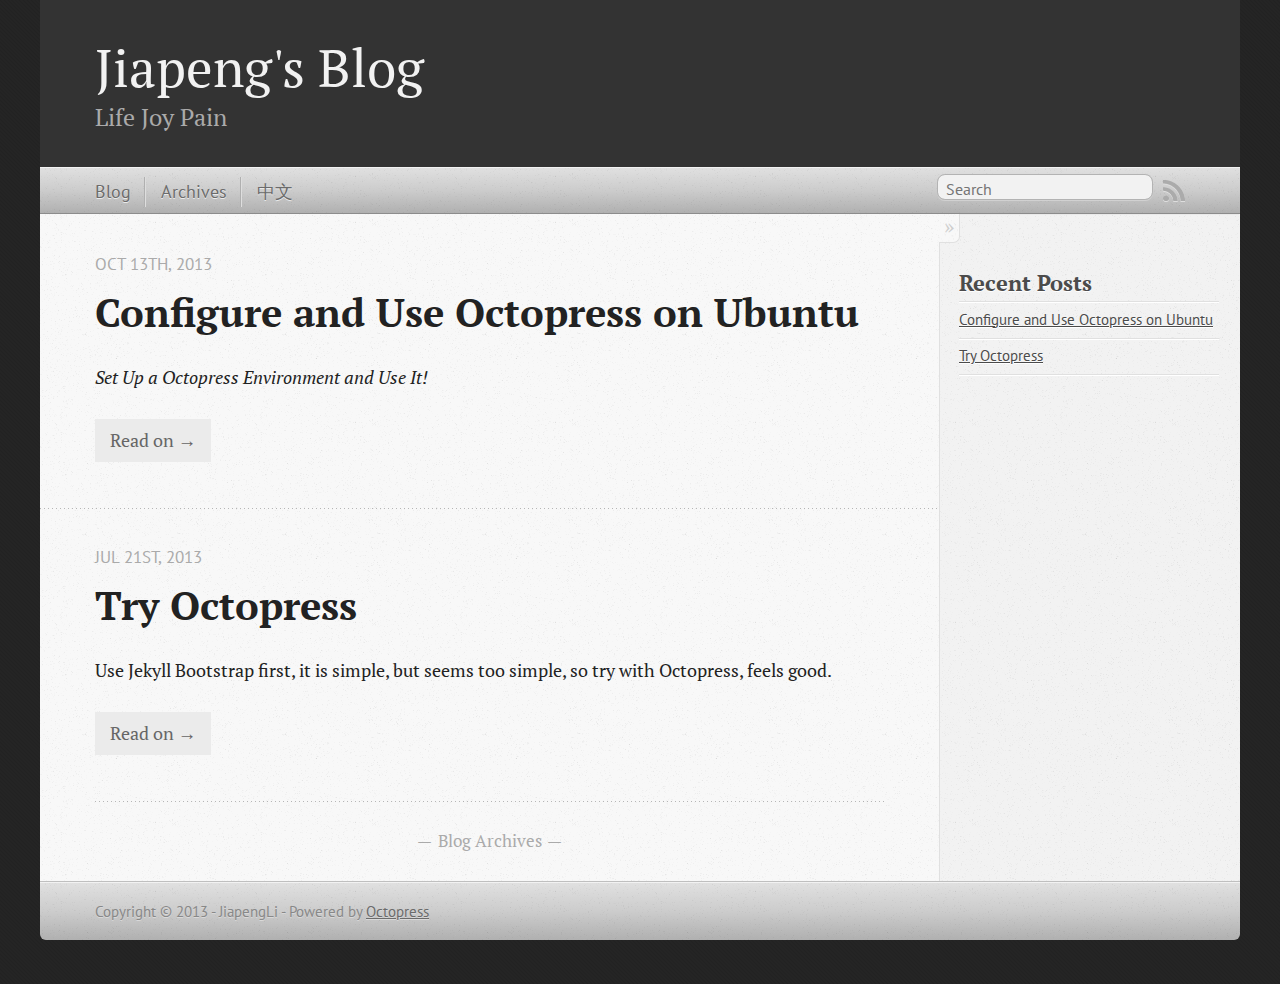
==== commit f933391d: "Site updated at 2013-10-13 08:04:41 UTC" ====
--- a/index.html
+++ b/index.html
@@ -38,6 +38,8 @@
   <header role="banner"><hgroup>
   <h1><a href="/">Jiapeng's Blog</a></h1>
   
+    <h2>Life Joy Pain</h2>
+  
 </hgroup>
 
 </header>
